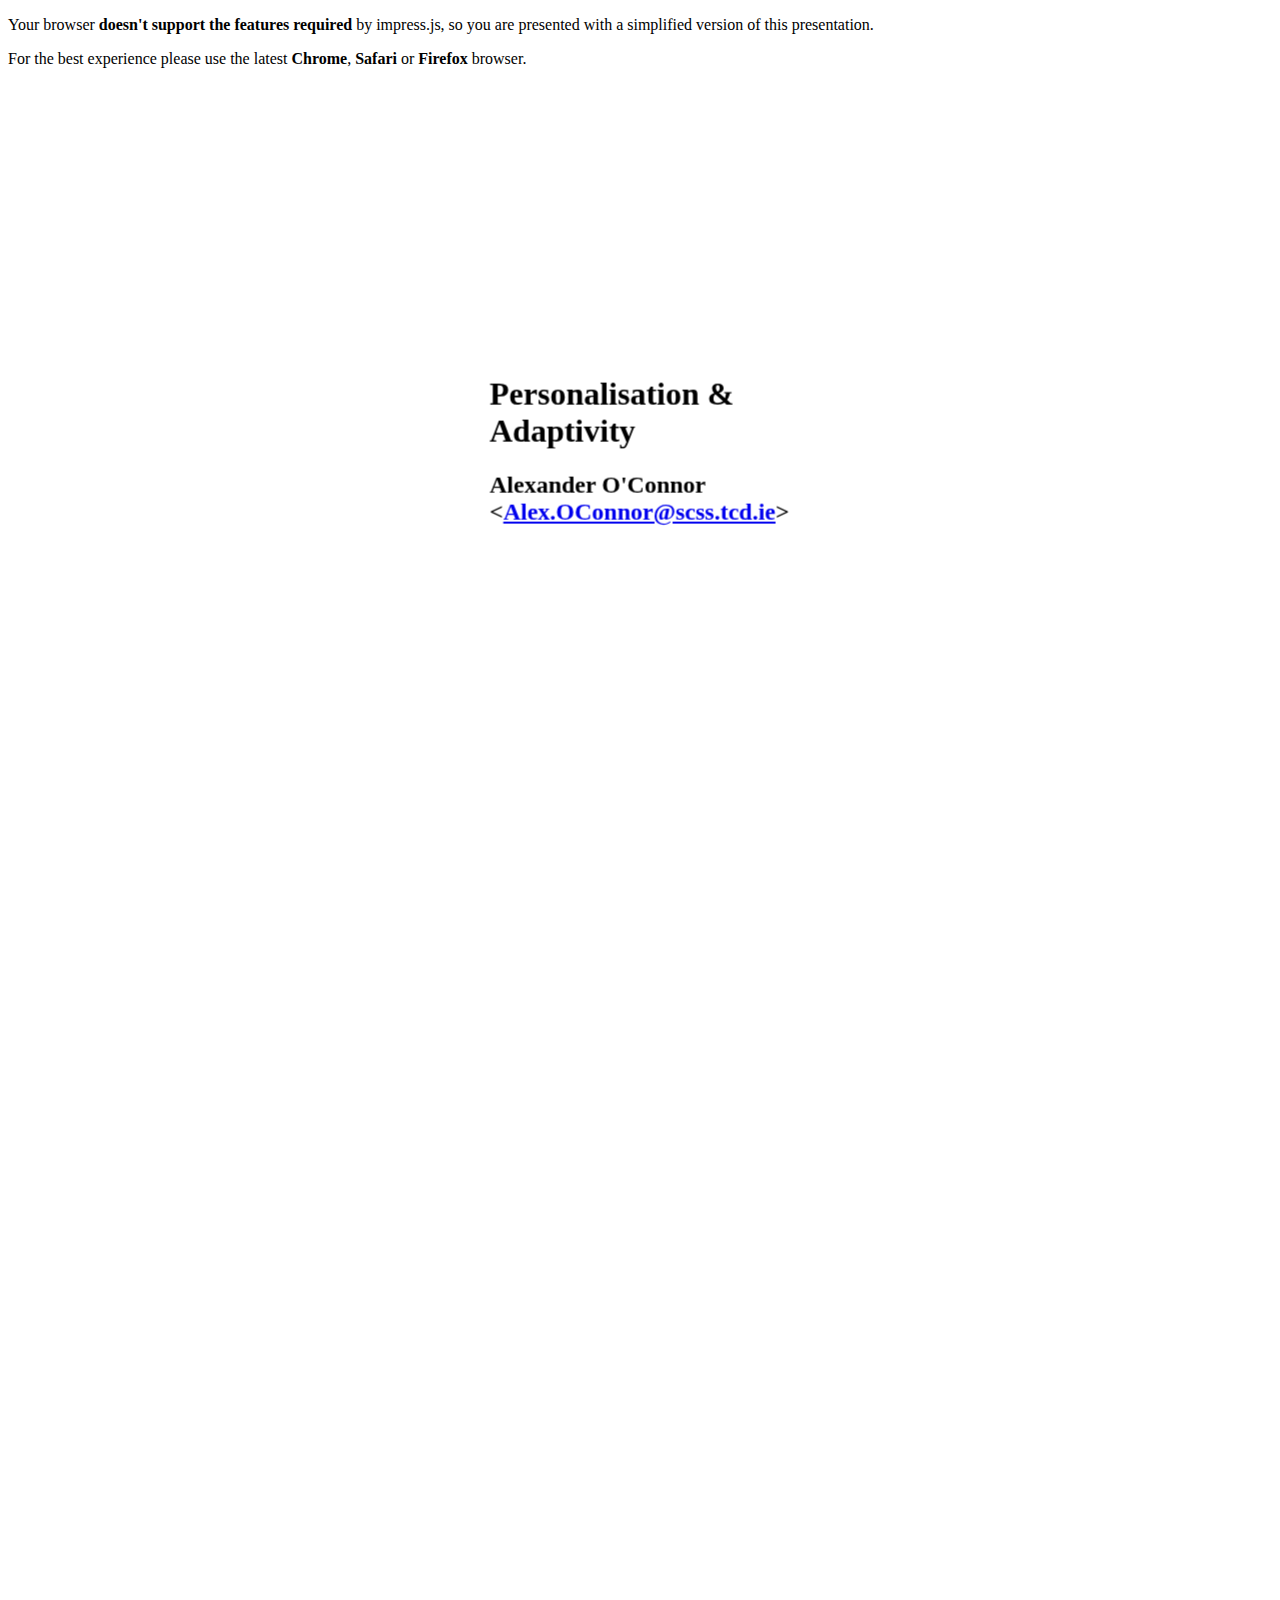
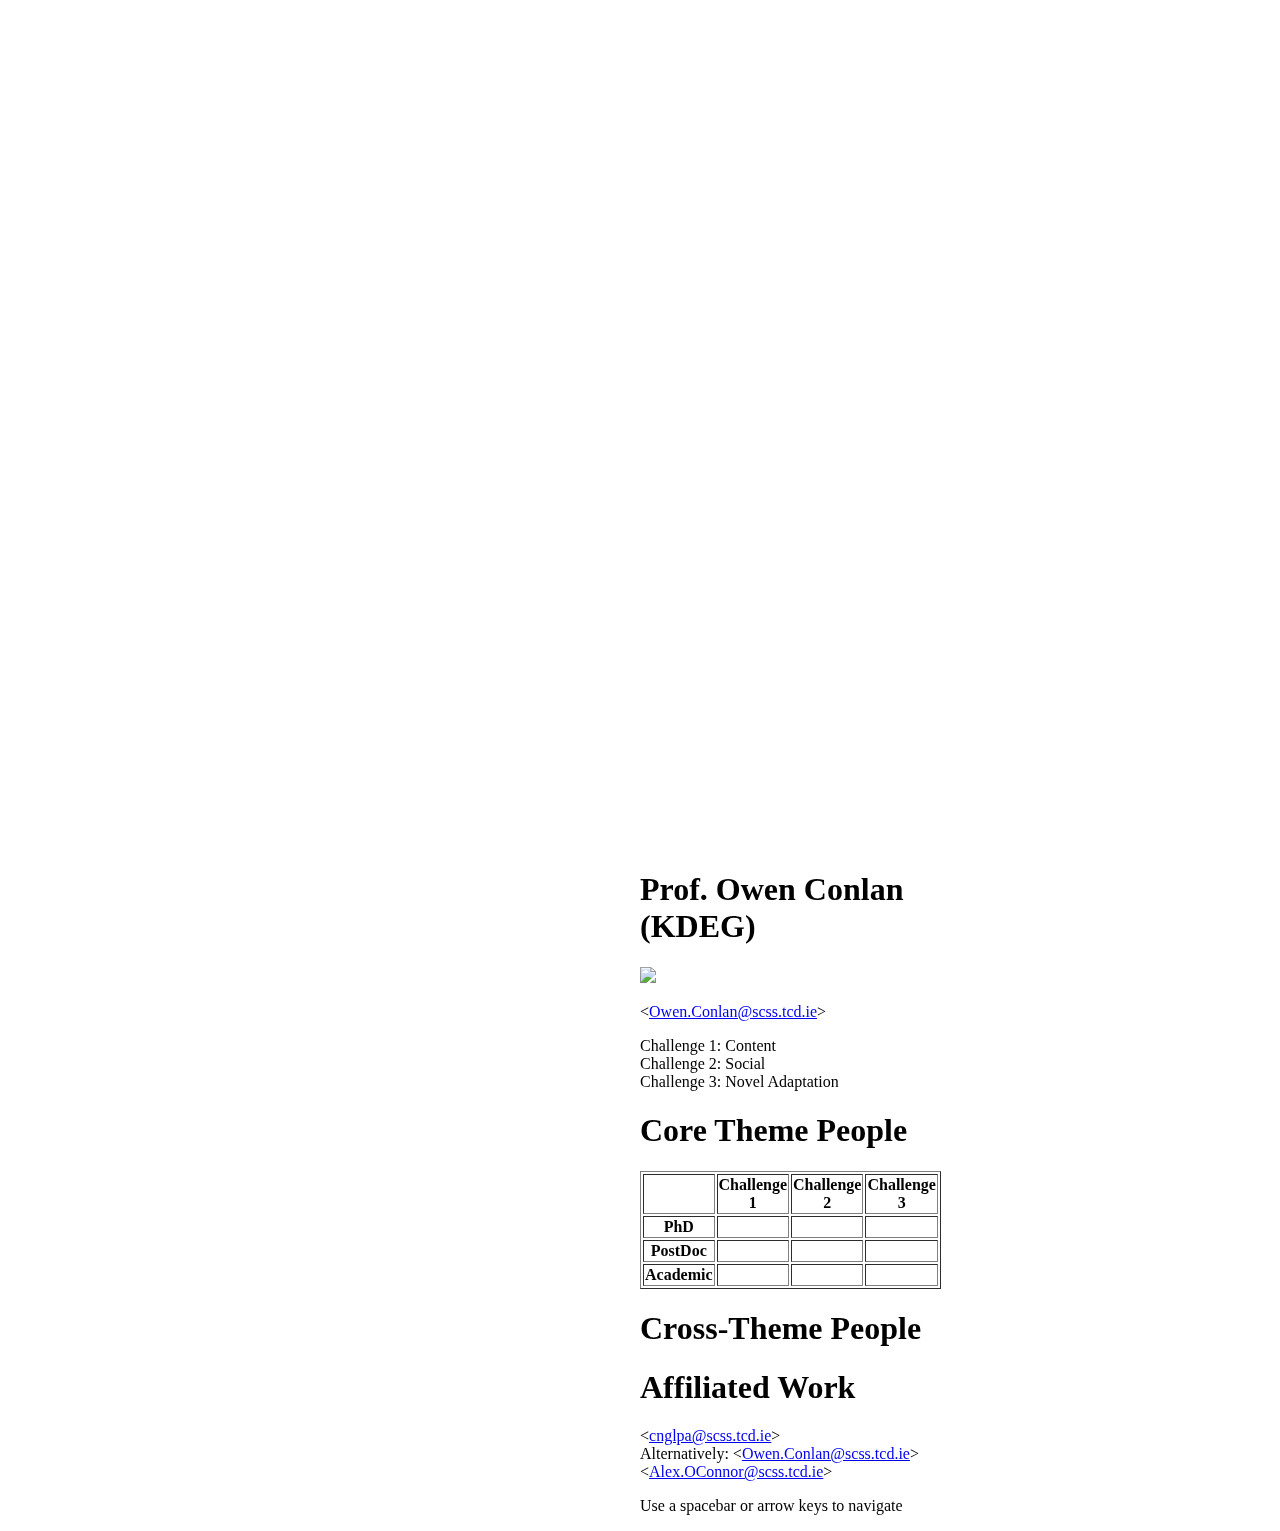
==== index.html @ 7bb05cf9 "initial commit, slides idd but not laid out. only ten mins to speak" ====
<!doctype html>

<html lang="en">
<head>
    <meta charset="utf-8" />
    <meta name="viewport" content="width=1024" />
    <meta name="apple-mobile-web-app-capable" content="yes" />
    <title>Personalisation and Adaptivity Theme Introduction | Alexander O'Connor Alex.OConnor@scss.tcd.ie </title>
    
    <meta name="description" content="Provides an overview of the theme, research challenges, personnel, collaborations, research questions and technologies
" />
    <meta name="author" content="Alexander O'Connor" />

    <link href="http://fonts.googleapis.com/css?family=Open+Sans:regular,semibold,italic,italicsemibold|PT+Sans:400,700,400italic,700italic|PT+Serif:400,700,400italic,700italic" rel="stylesheet" />

    <!--
        
        Impress.js doesn't depend on any external stylesheet. Script adds all styles it needs for
        presentation to work.
	<link href="css/impress-demo.css" rel="stylesheet" /> -->
    
    <link rel="shortcut icon" href="favicon.png" />
    <link rel="apple-touch-icon" href="apple-touch-icon.png" />
</head>

<!--
    
    Body element is used by impress.js to set some useful class names, that will allow you to detect
    the support and state of the presentation in CSS or other scripts.
    
    First very useful class name is `impress-not-supported`. This class means, that browser doesn't
    support features required by impress.js, so you should apply some fallback styles in your CSS.
    It's not necessary to add it manually on this element. If the script detects that browser is not
    good enough it will add this class, but keeping it in HTML means that users without JavaScript
    will also get fallback styles.
    
    When impress.js script detects that browser supports all required features, this class name will
    be removed.
    
    The class name on body element also depends on currently active presentation step. More details about
    it can be found later, when `hint` element is being described.
    
-->
<body class="impress-not-supported">

<!--
    For example this fallback message is only visible when there is `impress-not-supported` class on body.
-->
<div class="fallback-message">
    <p>Your browser <b>doesn't support the features required</b> by impress.js, so you are presented with a simplified version of this presentation.</p>
    <p>For the best experience please use the latest <b>Chrome</b>, <b>Safari</b> or <b>Firefox</b> browser.</p>
</div>

<!--
    
    Now that's the core element used by impress.js.
    
    That's the wrapper for your presentation steps. In this element all the impress.js magic happens.
    It doesn't have to be a `<div>`. Only `id` is important here as that's how the script find it.
    
    You probably won't need it now, but there are some configuration options that can be set on this element.
    
    To change the duration of the transition between slides use `data-transition-duration="2000"` giving it
    a number of ms. It defaults to 1000 (1s).
    
    You can also control the perspective with `data-perspective="500"` giving it a number of pixels.
    It defaults to 1000. You can set it to 0 if you don't want any 3D effects.
    If you are willing to change this value make sure you understand how CSS perspective works:
    https://developer.mozilla.org/en/CSS/perspective
    
    But as I said, you won't need it for now, so don't worry - there are some simple but interesing things
    right around the corner of this tag ;)
    
-->
<div id="impress">

    <!--
        
        Here is where interesting thing start to happen.
        
        Each step of the presentation should be an element inside the `#impress` with a class name
        of `step`. These step elements are positioned, rotated and scaled by impress.js, and
        the 'camera' shows them on each step of the presentation.
        
        Positioning information is passed through data attributes.
        
        In the example below we only specify x and y position of the step element with `data-x="-1000"`
        and `data-y="-1500` attributes. This means that **the center** of the element (yes, the center)
        will be positioned in point x = -1000px and y = -1500px of the presentation 'canvas'.
        
        It will not be rotated or scaled.
        
    -->
    <div id="title" class="step slide" data-x="0" data-y="-2000">
    	<h1>Personalisation &amp; Adaptivity</h1>
		<h2>Alexander O'Connor &lt;<a href="mailto:Alex.OConnor@scss.tcd.ie">Alex.OConnor@scss.tcd.ie</a>&gt;</h2>
    </div>
	<!--Background -->
	<div id="background" class="step slide" data-x="0" data-y="-2000" data-z="0" data-rotate-x="90">
		<h1>Background: <em>What's this all about?</em></h1>
	</div>
	<div id="backgroundPersonalisationHat" class="step slide" data-x="0" data-y="-2000" data-z="-1000" data-rotate-x="90">
		<img src="images/babyhat.jpg" width="1000"/>
	</div>
		<div id="backgroundPersonalisation" class="step slide" data-x="0" data-y="-2000" data-z="-2000" data-rotate-x="90">
			<h3>Personalisation:</h3>
			<p><em>Change the user experience to fit the person.</em></p>
	</div>
	<div id="backgroundAdaptivityPic" class="step slide" data-x="0" data-y="-2000" data-z="-3000" data-rotate-x="90">
		<h1>Adaptivity</h1><p><em></em></p>
	</div>
	<div id="backgroundAdaptivity" class="step slide" data-x="0" data-y="-2000" data-z="-3000" data-rotate-x="90">
		<h1></h1><p><em></em></p>
	</div>
	<!-- Theme Overview -->
	<div id="themeLeader" >
		<h1>Prof. Owen Conlan (KDEG)</h1>
		<img src="images/owen.jpg" />
		<p>&lt;<a href="mailto:Owen.Conlan@scss.tcd.ie">Owen.Conlan@scss.tcd.ie</a>&gt;</p>
	</div>
	<div id="Challenges">
		<div>Challenge 1: Content</div>
		<div>Challenge 2: Social</div>
		<div>Challenge 3: Novel Adaptation</div>
	</div>
	<div id="resources">
		<h1>Core Theme People</h1>
		<table border="1">
			<tr><th>&nbsp;</th><th>Challenge 1</th><th>Challenge 2</th><th>Challenge 3</th></tr>
			<tr><th>PhD</th><td></td><td></td><td></td></tr>
			<tr><th>PostDoc</th><td></td><td></td><td></td></tr>
			<tr><th>Academic</th><td></td><td></td><td></td></tr>
		</table>
	</div>
	<div id="resourcesCross">
		<h1>Cross-Theme People</h1>
	</div>
	<div id="resourcesAffiliate">
		<h1>Affiliated Work</h1>
	</div>
	<div id="ChallengeOne">
	</div>
	<div id="ChallengeTwo">
	</div>
	<div id="ChallengeThree">
	</div>
	<div id="CollaborateWithUs">
	</div>
	<div id="MeetingMail">
		<p>&lt;<a href="mailto:cnglpa@scss.tcd.ie">cnglpa@scss.tcd.ie</a>&gt;<br />
		Alternatively:
			&lt;<a href="mailto:Owen.Conlan@scss.tcd.ie">Owen.Conlan@scss.tcd.ie</a>&gt;
			&lt;<a href="mailto:Alex.OConnor@scss.tcd.ie">Alex.OConnor@scss.tcd.ie</a>&gt;
	</div>
<!--
    
    Hint is not related to impress.js in any way.
    
    But it can show you how to use impress.js features in creative way.
    
    When the presentation step is shown (selected) its element gets the class of "active" and the body element
    gets the class based on active step id `impress-on-ID` (where ID is the step's id)... It may not be
    so clear because of all these "ids" in previous sentence, so for example when the first step (the one with
    the id of `bored`) is active, body element gets a class of `impress-on-bored`.
    
    This class is used by this hint below. Check CSS file to see how it's shown with delayed CSS animation when
    the first step of presentation is visible for a couple of seconds.
    
    ...
    
    And when it comes to this piece of JavaScript below ... kids, don't do this at home ;)
    It's just a quick and dirty workaround to get different hint text for touch devices.
    In a real world it should be at least placed in separate JS file ... and the touch content should be
    probably just hidden somewhere in HTML - not hard-coded in the script.
    
    Just sayin' ;)
    
-->
<div class="hint">
    <p>Use a spacebar or arrow keys to navigate</p>
</div>
<script>
if ("ontouchstart" in document.documentElement) { 
    document.querySelector(".hint").innerHTML = "<p>Tap on the left or right to navigate</p>";
}
</script>

<!--
    
    Last, but not least.
    
    To make all described above really work, you need to include impress.js in the page.
    I strongly encourage to minify it first.
    
    In here I just include full source of the script to make it more readable.
    
    You also need to call a `impress().init()` function to initialize impress.js presentation.
    And you should do it in the end of your document. Not only because it's a good practice, but also
    because it should be done when the whole document is ready.
    Of course you can wrap it in any kind of "DOM ready" event, but I was too lazy to do so ;)
    
-->
<script src="js/impress.js"></script>
<script>impress().init();</script>

<!--
    
    The `impress()` function also gives you access to the API that controls the presentation.
    
    Just store the result of the call:
    
        var api = impress();
    
    and you will get three functions you can call:
    
        `api.init()` - initializes the presentation,
        `api.next()` - moves to next step of the presentation,
        `api.prev()` - moves to previous step of the presentation,
        `api.goto( idx | id | element, [duration] )` - moves the presentation to the step given by its index number
                id or the DOM element; second parameter can be used to define duration of the transition in ms,
                but it's optional - if not provided default transition duration for the presentation will be used.
    
    You can also simply call `impress()` again to get the API, so `impress().next()` is also allowed.
    Don't worry, it wont initialize the presentation again.
    
    For some example uses of this API check the last part of the source of impress.js where the API
    is used in event handlers.
    
-->

</body>
</html>
---- css/impress-demo.css ----
/*
    So you like the style of impress.js demo?
    Or maybe you are just curious how it was done?

    You couldn't find a better place to find out!

    Welcome to the stylesheet impress.js demo presentation.

    Please remember that it is not meant to be a part of impress.js and is
    not required by impress.js.
    I expect that anyone creating a presentation for impress.js would create
    their own set of styles.

    But feel free to read through it and learn how to get the most of what
    impress.js provides.

    And let me be your guide.

    Shall we begin?
*/


/*
    We start with a good ol' reset.
    That's the one by Eric Meyer http://meyerweb.com/eric/tools/css/reset/

    You can probably argue if it is needed here, or not, but for sure it
    doesn't do any harm and gives us a fresh start.
*/

html, body, div, span, applet, object, iframe,
h1, h2, h3, h4, h5, h6, p, blockquote, pre,
a, abbr, acronym, address, big, cite, code,
del, dfn, em, img, ins, kbd, q, s, samp,
small, strike, strong, sub, sup, tt, var,
b, u, i, center,
dl, dt, dd, ol, ul, li,
fieldset, form, label, legend,
table, caption, tbody, tfoot, thead, tr, th, td,
article, aside, canvas, details, embed,
figure, figcaption, footer, header, hgroup,
menu, nav, output, ruby, section, summary,
time, mark, audio, video {
    margin: 0;
    padding: 0;
    border: 0;
    font-size: 100%;
    font: inherit;
    vertical-align: baseline;
}

/* HTML5 display-role reset for older browsers */
article, aside, details, figcaption, figure,
footer, header, hgroup, menu, nav, section {
    display: block;
}
body {
    line-height: 1;
}
ol, ul {
    list-style: none;
}
blockquote, q {
    quotes: none;
}
blockquote:before, blockquote:after,
q:before, q:after {
    content: '';
    content: none;
}

table {
    border-collapse: collapse;
    border-spacing: 0;
}

/*
    Now here is when interesting things start to appear.

    We set up <body> styles with default font and nice gradient in the background.
    And yes, there is a lot of repetition there because of -prefixes but we don't
    want to leave anybody behind.
*/
body {
    font-family: 'PT Sans', sans-serif;
    min-height: 740px;

    background: rgb(215, 215, 215);
    background: -webkit-gradient(radial, 50% 50%, 0, 50% 50%, 500, from(rgb(240, 240, 240)), to(rgb(190, 190, 190)));
    background: -webkit-radial-gradient(rgb(240, 240, 240), rgb(190, 190, 190));
    background:    -moz-radial-gradient(rgb(240, 240, 240), rgb(190, 190, 190));
    background:     -ms-radial-gradient(rgb(240, 240, 240), rgb(190, 190, 190));
    background:      -o-radial-gradient(rgb(240, 240, 240), rgb(190, 190, 190));
    background:         radial-gradient(rgb(240, 240, 240), rgb(190, 190, 190));
}

/*
    Now let's bring some text styles back ...
*/
b, strong { font-weight: bold }
i, em { font-style: italic }

/*
    ... and give links a nice look.
*/
a {
    color: inherit;
    text-decoration: none;
    padding: 0 0.1em;
    background: rgba(255,255,255,0.5);
    text-shadow: -1px -1px 2px rgba(100,100,100,0.9);
    border-radius: 0.2em;

    -webkit-transition: 0.5s;
    -moz-transition:    0.5s;
    -ms-transition:     0.5s;
    -o-transition:      0.5s;
    transition:         0.5s;
}

a:hover,
a:focus {
    background: rgba(255,255,255,1);
    text-shadow: -1px -1px 2px rgba(100,100,100,0.5);
}

/*
    Because the main point behind the impress.js demo is to demo impress.js
    we display a fallback message for users with browsers that don't support
    all the features required by it.

    All of the content will be still fully accessible for them, but I want
    them to know that they are missing something - that's what the demo is
    about, isn't it?

    And then we hide the message, when support is detected in the browser.
*/

.fallback-message {
    font-family: sans-serif;
    line-height: 1.3;

    width: 780px;
    padding: 10px 10px 0;
    margin: 20px auto;

    border: 1px solid #E4C652;
    border-radius: 10px;
    background: #EEDC94;
}

.fallback-message p {
    margin-bottom: 10px;
}

.impress-supported .fallback-message {
    display: none;
}

/*
    Now let's style the presentation steps.

    We start with basics to make sure it displays correctly in everywhere ...
*/

.step {
    position: relative;
    width: 900px;
    padding: 40px;
    margin: 20px auto;

    -webkit-box-sizing: border-box;
    -moz-box-sizing:    border-box;
    -ms-box-sizing:     border-box;
    -o-box-sizing:      border-box;
    box-sizing:         border-box;

    font-family: 'PT Serif', georgia, serif;
    font-size: 48px;
    line-height: 1.5;
}

/*
    ... and we enhance the styles for impress.js.

    Basically we remove the margin and make inactive steps a little bit transparent.
*/
.impress-enabled .step {
    margin: 0;
    opacity: 0.3;

    -webkit-transition: opacity 1s;
    -moz-transition:    opacity 1s;
    -ms-transition:     opacity 1s;
    -o-transition:      opacity 1s;
    transition:         opacity 1s;
}

.impress-enabled .step.active { opacity: 1 }

/*
    These 'slide' step styles were heavily inspired by HTML5 Slides:
    http://html5slides.googlecode.com/svn/trunk/styles.css

    ;)

    They cover everything what you see on first three steps of the demo.
*/
.slide {
    display: block;

    width: 900px;
    height: 700px;
    padding: 40px 60px;

    background-color: white;
    border: 1px solid rgba(0, 0, 0, .3);
    border-radius: 10px;
    box-shadow: 0 2px 6px rgba(0, 0, 0, .1);

    color: rgb(102, 102, 102);
    text-shadow: 0 2px 2px rgba(0, 0, 0, .1);

    font-family: 'Open Sans', Arial, sans-serif;
    font-size: 30px;
    line-height: 36px;
    letter-spacing: -1px;
}

.slide q {
    display: block;
    font-size: 50px;
    line-height: 72px;

    margin-top: 100px;
}

.slide q strong {
    white-space: nowrap;
}

/*
    And now we start to style each step separately.

    I agree that this may be not the most efficient, object-oriented and
    scalable way of styling, but most of steps have quite a custom look
    and typography tricks here and there, so they had to be styled separately.

    First is the title step with a big <h1> (no room for padding) and some
    3D positioning along Z axis.
*/

#title {
    padding: 0;
}

#title .try {
    font-size: 64px;
    position: absolute;
    top: -0.5em;
    left: 1.5em;

    -webkit-transform: translateZ(20px);
    -moz-transform:    translateZ(20px);
    -ms-transform:     translateZ(20px);
    -o-transform:      translateZ(20px);
    transform:         translateZ(20px);
}

#title h1 {
    font-size: 190px;

    -webkit-transform: translateZ(50px);
    -moz-transform:    translateZ(50px);
    -ms-transform:     translateZ(50px);
    -o-transform:      translateZ(50px);
    transform:         translateZ(50px);
}

#title .footnote {
    font-size: 32px;
}

/*
    Second step is nothing special, just a text with a link, so it doesn't need
    any special styling.

    Let's move to 'big thoughts' with centered text and custom font sizes.
*/
#big {
    width: 600px;
    text-align: center;
    font-size: 60px;
    line-height: 1;
}

#big b {
    display: block;
    font-size: 250px;
    line-height: 250px;
}

#big .thoughts {
    font-size: 90px;
    line-height: 150px;
}

/*
    'Tiny ideas' just need some tiny styling.
*/
#tiny {
    width: 500px;
    text-align: center;
}

/*
    This step has some animated text ...
*/
#ing { width: 500px }

/*
    ... so we define display to `inline-block` to enable transforms and
    transition duration to 0.5s ...
*/
#ing b {
    display: inline-block;
    -webkit-transition: 0.5s;
    -moz-transition:    0.5s;
    -ms-transition:     0.5s;
    -o-transition:      0.5s;
    transition:         0.5s;
}

/*
    ... and we want 'positioning` word to move up a bit when the step gets
    `present` class ...
*/
#ing.present .positioning {
    -webkit-transform: translateY(-10px);
    -moz-transform:    translateY(-10px);
    -ms-transform:     translateY(-10px);
    -o-transform:      translateY(-10px);
    transform:         translateY(-10px);
}

/*
    ... 'rotating' to rotate a quarter of a second later ...
*/
#ing.present .rotating {
    -webkit-transform: rotate(-10deg);
    -moz-transform:    rotate(-10deg);
    -ms-transform:     rotate(-10deg);
    -o-transform:      rotate(-10deg);
    transform:         rotate(-10deg);

    -webkit-transition-delay: 0.25s;
    -moz-transition-delay:    0.25s;
    -ms-transition-delay:     0.25s;
    -o-transition-delay:      0.25s;
    transition-delay:         0.25s;
}

/*
    ... and 'scaling' to scale down after another quarter of a second.
*/
#ing.present .scaling {
    -webkit-transform: scale(0.7);
    -moz-transform:    scale(0.7);
    -ms-transform:     scale(0.7);
    -o-transform:      scale(0.7);
    transform:         scale(0.7);

    -webkit-transition-delay: 0.5s;
    -moz-transition-delay:    0.5s;
    -ms-transition-delay:     0.5s;
    -o-transition-delay:      0.5s;
    transition-delay:         0.5s;
}

/*
    The 'imagination' step is again some boring font-sizing.
*/

#imagination {
    width: 600px;
}

#imagination .imagination {
    font-size: 78px;
}

/*
    There is nothing really special about 'use the source, Luke' step, too,
    except maybe of the Yoda background.

    As you can see below I've 'hard-coded' it in data URL.
    That's not the best way to serve images, but because that's just this one
    I decided it will be OK to have it this way.

    Just make sure you don't blindly copy this approach.
*/
#source {
    width: 700px;
    padding-bottom: 300px;

    /* Yoda Icon :: Pixel Art from Star Wars http://www.pixeljoint.com/pixelart/1423.htm */
    background-image: url([data-uri]);
    background-position: bottom right;
    background-repeat: no-repeat;
}

#source q {
    font-size: 60px;
}

/*
    And the "it's in 3D" step again brings some 3D typography - just for fun.

    Because we want to position <span> elements in 3D we set transform-style to
    `preserve-3d` on the paragraph.
    It is not needed by webkit browsers, but it is in Firefox. It's hard to say
    which behaviour is correct as 3D transforms spec is not very clear about it.
*/
#its-in-3d p {
    -webkit-transform-style: preserve-3d;
    -moz-transform-style:    preserve-3d; /* Y U need this Firefox?! */
    -ms-transform-style:     preserve-3d;
    -o-transform-style:      preserve-3d;
    transform-style:         preserve-3d;
}

/*
    Below we position each word separately along Z axis and we want it to transition
    to default position in 0.5s when the step gets `present` class.

    Quite a simple idea, but lot's of styles and prefixes.
*/
#its-in-3d span,
#its-in-3d b {
    display: inline-block;
    -webkit-transform: translateZ(40px);
    -moz-transform:    translateZ(40px);
    -ms-transform:     translateZ(40px);
    -o-transform:      translateZ(40px);
     transform:        translateZ(40px);

    -webkit-transition: 0.5s;
    -moz-transition:    0.5s;
    -ms-transition:     0.5s;
    -o-transition:      0.5s;
    transition:         0.5s;
}

#its-in-3d .have {
    -webkit-transform: translateZ(-40px);
    -moz-transform:    translateZ(-40px);
    -ms-transform:     translateZ(-40px);
    -o-transform:      translateZ(-40px);
    transform:         translateZ(-40px);
}

#its-in-3d .you {
    -webkit-transform: translateZ(20px);
    -moz-transform:    translateZ(20px);
    -ms-transform:     translateZ(20px);
    -o-transform:      translateZ(20px);
    transform:         translateZ(20px);
}

#its-in-3d .noticed {
    -webkit-transform: translateZ(-40px);
    -moz-transform:    translateZ(-40px);
    -ms-transform:     translateZ(-40px);
    -o-transform:      translateZ(-40px);
    transform:         translateZ(-40px);
}

#its-in-3d .its {
    -webkit-transform: translateZ(60px);
    -moz-transform:    translateZ(60px);
    -ms-transform:     translateZ(60px);
    -o-transform:      translateZ(60px);
    transform:         translateZ(60px);
}

#its-in-3d .in {
    -webkit-transform: translateZ(-10px);
    -moz-transform:    translateZ(-10px);
    -ms-transform:     translateZ(-10px);
    -o-transform:      translateZ(-10px);
    transform:         translateZ(-10px);
}

#its-in-3d .footnote {
    font-size: 32px;

    -webkit-transform: translateZ(-10px);
    -moz-transform:    translateZ(-10px);
    -ms-transform:     translateZ(-10px);
    -o-transform:      translateZ(-10px);
    transform:         translateZ(-10px);
}

#its-in-3d.present span,
#its-in-3d.present b {
    -webkit-transform: translateZ(0px);
    -moz-transform:    translateZ(0px);
    -ms-transform:     translateZ(0px);
    -o-transform:      translateZ(0px);
    transform:         translateZ(0px);
}

/*
    The last step is an overview.
    There is no content in it, so we make sure it's not visible because we want
    to be able to click on other steps.

*/
#overview { display: none }

/*
    We also make other steps visible and give them a pointer cursor using the
    `impress-on-` class.
*/
.impress-on-overview .step {
    opacity: 1;
    cursor: pointer;
}


/*
    Now, when we have all the steps styled let's give users a hint how to navigate
    around the presentation.

    The best way to do this would be to use JavaScript, show a delayed hint for a
    first time users, then hide it and store a status in cookie or localStorage...

    But I wanted to have some CSS fun and avoid additional scripting...

    Let me explain it first, so maybe the transition magic will be more readable
    when you read the code.

    First of all I wanted the hint to appear only when user is idle for a while.
    You can't detect the 'idle' state in CSS, but I delayed a appearing of the
    hint by 5s using transition-delay.

    You also can't detect in CSS if the user is a first-time visitor, so I had to
    make an assumption that I'll only show the hint on the first step. And when
    the step is changed hide the hint, because I can assume that user already
    knows how to navigate.

    To summarize it - hint is shown when the user is on the first step for longer
    than 5 seconds.

    The other problem I had was caused by the fact that I wanted the hint to fade
    in and out. It can be easily achieved by transitioning the opacity property.
    But that also meant that the hint was always on the screen, even if totally
    transparent. It covered part of the screen and you couldn't correctly clicked
    through it.
    Unfortunately you cannot transition between display `block` and `none` in pure
    CSS, so I needed a way to not only fade out the hint but also move it out of
    the screen.

    I solved this problem by positioning the hint below the bottom of the screen
    with CSS transform and moving it up to show it. But I also didn't want this move
    to be visible. I wanted the hint only to fade in and out visually, so I delayed
    the fade in transition, so it starts when the hint is already in its correct
    position on the screen.

    I know, it sounds complicated ... maybe it would be easier with the code?
*/

.hint {
    /*
        We hide the hint until presentation is started and from browsers not supporting
        impress.js, as they will have a linear scrollable view ...
    */
    display: none;

    /*
        ... and give it some fixed position and nice styles.
    */
    position: fixed;
    left: 0;
    right: 0;
    bottom: 200px;

    background: rgba(0,0,0,0.5);
    color: #EEE;
    text-align: center;

    font-size: 50px;
    padding: 20px;

    z-index: 100;

    /*
        By default we don't want the hint to be visible, so we make it transparent ...
    */
    opacity: 0;

    /*
        ... and position it below the bottom of the screen (relative to it's fixed position)
    */
    -webkit-transform: translateY(400px);
    -moz-transform:    translateY(400px);
    -ms-transform:     translateY(400px);
    -o-transform:      translateY(400px);
    transform:         translateY(400px);

    /*
        Now let's imagine that the hint is visible and we want to fade it out and move out
        of the screen.

        So we define the transition on the opacity property with 1s duration and another
        transition on transform property delayed by 1s so it will happen after the fade out
        on opacity finished.

        This way user will not see the hint moving down.
    */
    -webkit-transition: opacity 1s, -webkit-transform 0.5s 1s;
    -moz-transition:    opacity 1s,    -moz-transform 0.5s 1s;
    -ms-transition:     opacity 1s,     -ms-transform 0.5s 1s;
    -o-transition:      opacity 1s,      -o-transform 0.5s 1s;
    transition:         opacity 1s,         transform 0.5s 1s;
}

/*
    Now we 'enable' the hint when presentation is initialized ...
*/
.impress-enabled .hint { display: block }

/*
    ... and we will show it when the first step (with id 'bored') is active.
*/
.impress-on-bored .hint {
    /*
        We remove the transparency and position the hint in its default fixed
        position.
    */
    opacity: 1;

    -webkit-transform: translateY(0px);
    -moz-transform:    translateY(0px);
    -ms-transform:     translateY(0px);
    -o-transform:      translateY(0px);
    transform:         translateY(0px);

    /*
        Now for fade in transition we have the oposite situation from the one
        above.

        First after 4.5s delay we animate the transform property to move the hint
        into its correct position and after that we fade it in with opacity
        transition.
    */
    -webkit-transition: opacity 1s 5s, -webkit-transform 0.5s 4.5s;
    -moz-transition:    opacity 1s 5s,    -moz-transform 0.5s 4.5s;
    -ms-transition:     opacity 1s 5s,     -ms-transform 0.5s 4.5s;
    -o-transition:      opacity 1s 5s,      -o-transform 0.5s 4.5s;
    transition:         opacity 1s 5s,         transform 0.5s 4.5s;
}

/*
    And as the last thing there is a workaround for quite strange bug.
    It happens a lot in Chrome. I don't remember if I've seen it in Firefox.

    Sometimes the element positioned in 3D (especially when it's moved back
    along Z axis) is not clickable, because it falls 'behind' the <body>
    element.

    To prevent this, I decided to make <body> non clickable by setting
    pointer-events property to `none` value.
    Value if this property is inherited, so to make everything else clickable
    I bring it back on the #impress element.

    If you want to know more about `pointer-events` here are some docs:
    https://developer.mozilla.org/en/CSS/pointer-events

    There is one very important thing to notice about this workaround - it makes
    everything 'unclickable' except what's in #impress element.

    So use it wisely ... or don't use at all.
*/
.impress-enabled          { pointer-events: none }
.impress-enabled #impress { pointer-events: auto }

/*
    There is one funny thing I just realized.

    Thanks to this workaround above everything except #impress element is invisible
    for click events. That means that the hint element is also not clickable.
    So basically all of this transforms and delayed transitions trickery was probably
    not needed at all...

    But it was fun to learn about it, wasn't it?
*/

/*
    That's all I have for you in this file.
    Thanks for reading. I hope you enjoyed it at least as much as I enjoyed writing it
    for you.
*/
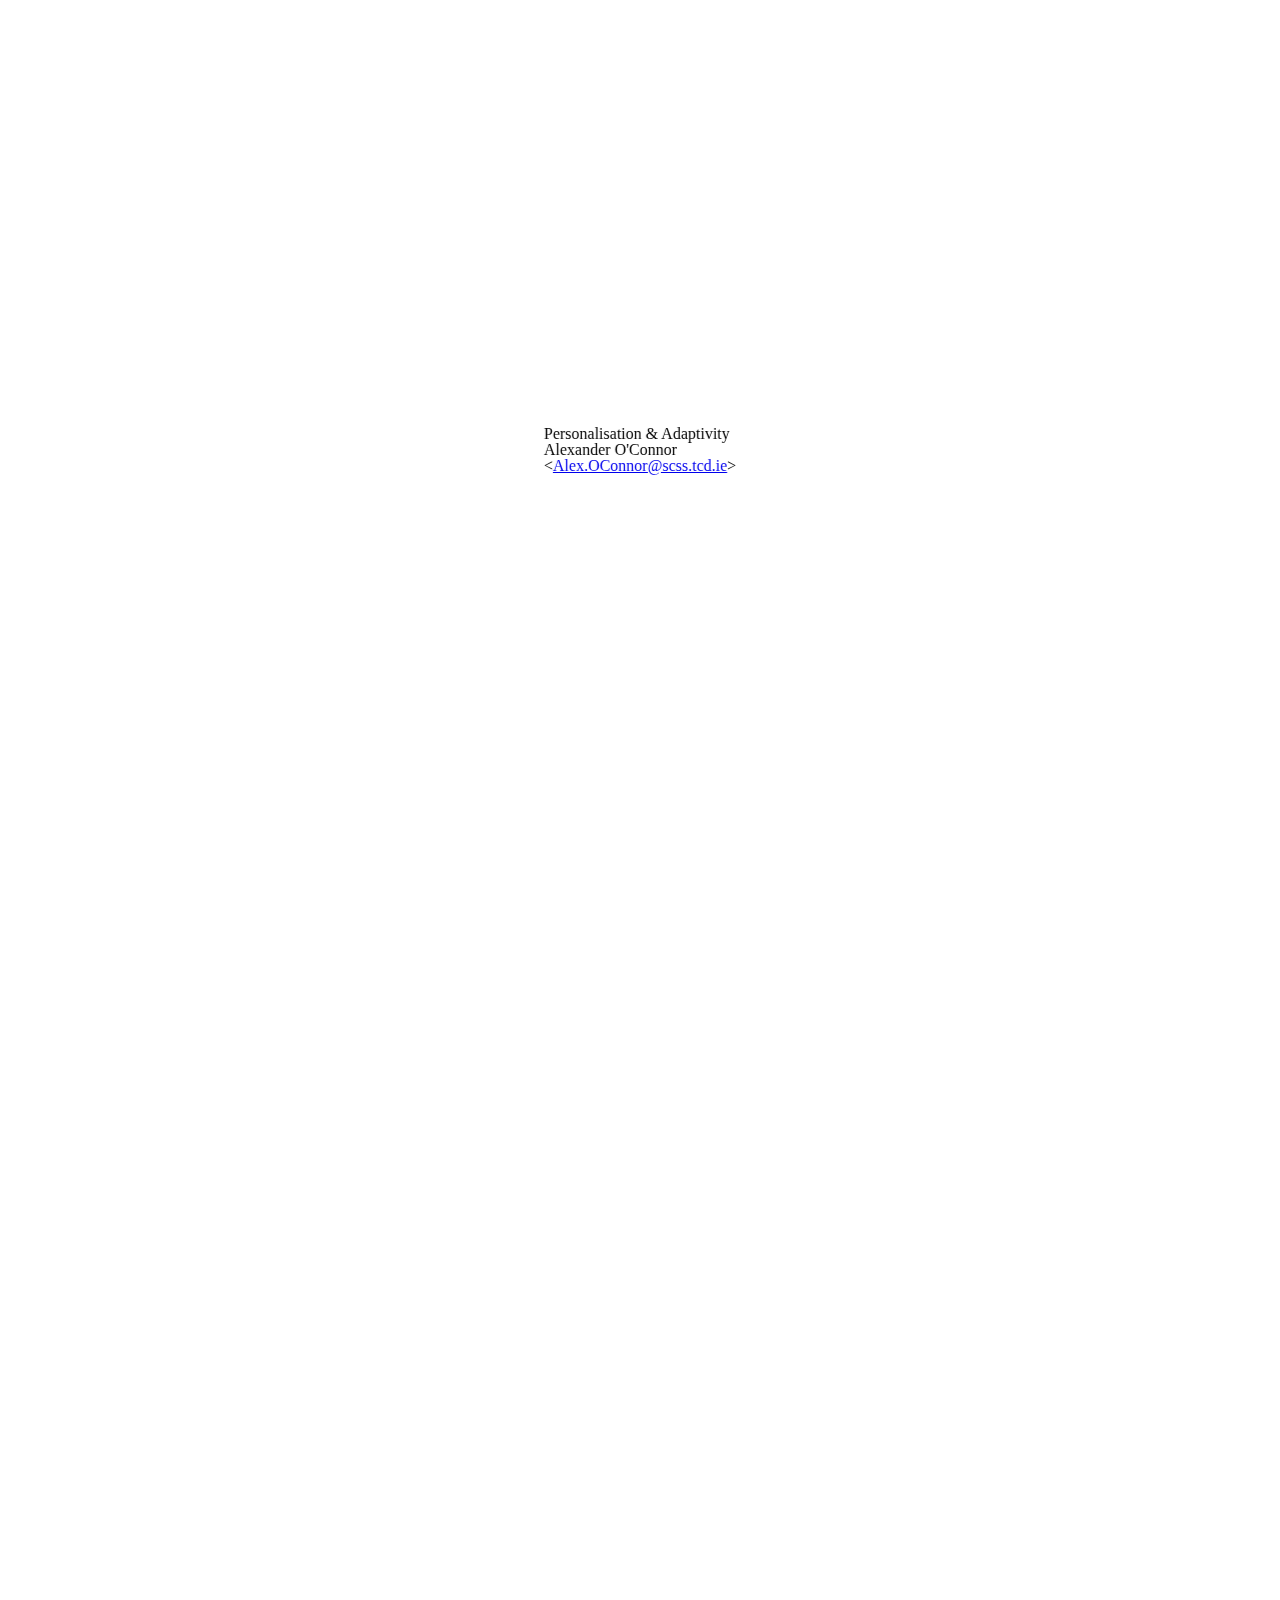
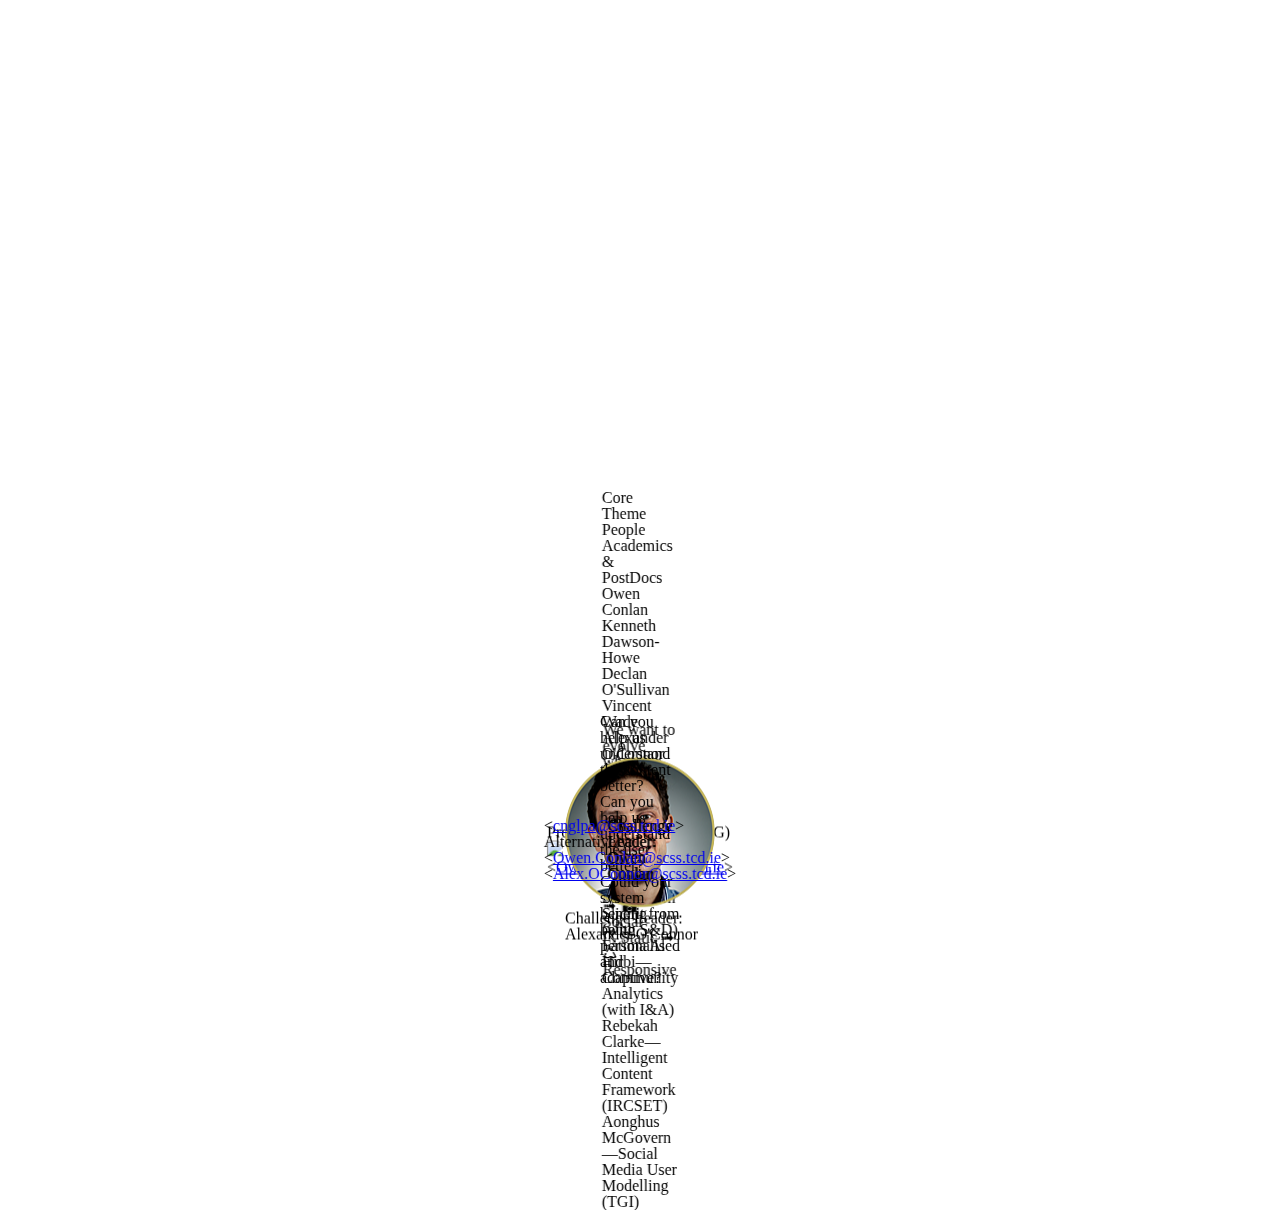
==== commit 8b41d085: "added some images" ====
--- a/index.html
+++ b/index.html
@@ -16,8 +16,8 @@
     <!--
         
         Impress.js doesn't depend on any external stylesheet. Script adds all styles it needs for
-        presentation to work.
-	<link href="css/impress-demo.css" rel="stylesheet" /> -->
+		presentation to work. -->
+	<link href="css/impress-base.css" rel="stylesheet" />
     
     <link rel="shortcut icon" href="favicon.png" />
     <link rel="apple-touch-icon" href="apple-touch-icon.png" />
@@ -100,106 +100,82 @@
 		<h1>Background: <em>What's this all about?</em></h1>
 	</div>
 	<div id="backgroundPersonalisationHat" class="step slide" data-x="0" data-y="-2000" data-z="-1000" data-rotate-x="90">
-		<img src="images/babyhat.jpg" width="1000"/>
+		<img src="images/babyhat.jpg" width="100%"/>
 	</div>
 		<div id="backgroundPersonalisation" class="step slide" data-x="0" data-y="-2000" data-z="-2000" data-rotate-x="90">
 			<h3>Personalisation:</h3>
 			<p><em>Change the user experience to fit the person.</em></p>
 	</div>
 	<div id="backgroundAdaptivityPic" class="step slide" data-x="0" data-y="-2000" data-z="-3000" data-rotate-x="90">
-		<h1>Adaptivity</h1><p><em></em></p>
+		<img src="images/screen.jpg" width="100%" />
 	</div>
 	<div id="backgroundAdaptivity" class="step slide" data-x="0" data-y="-2000" data-z="-3000" data-rotate-x="90">
-		<h1></h1><p><em></em></p>
+		<h1>Adaptivity:</h1><p><em>Apply knowledge to change how an application behaves.</em></p>
+	</div>
+	<div id="overallGoal" class="step slide" >
+		<h1>We want to evolve what, for whom and how we adapt and personalise</h1>
+		<div id="c1evolve">Text ➟ 🎬 Multimedia</div>
+		<div id="c2evolve">👦 Individual ➟ 👪 Social</div>
+		<div id="c3evolve">☈ Static ➟ ♺ Responsive</div>
 	</div>
 	<!-- Theme Overview -->
-	<div id="themeLeader" >
+	<div id="themeLeader" class="step slide" >
 		<h1>Prof. Owen Conlan (KDEG)</h1>
 		<img src="images/owen.jpg" />
 		<p>&lt;<a href="mailto:Owen.Conlan@scss.tcd.ie">Owen.Conlan@scss.tcd.ie</a>&gt;</p>
 	</div>
-	<div id="Challenges">
+	<div id="Challenges" class="step slide">
 		<div>Challenge 1: Content</div>
 		<div>Challenge 2: Social</div>
 		<div>Challenge 3: Novel Adaptation</div>
 	</div>
-	<div id="resources">
+	<div id="resources" class="step slide">
 		<h1>Core Theme People</h1>
-		<table border="1">
-			<tr><th>&nbsp;</th><th>Challenge 1</th><th>Challenge 2</th><th>Challenge 3</th></tr>
-			<tr><th>PhD</th><td></td><td></td><td></td></tr>
-			<tr><th>PostDoc</th><td></td><td></td><td></td></tr>
-			<tr><th>Academic</th><td></td><td></td><td></td></tr>
-		</table>
-	</div>
-	<div id="resourcesCross">
-		<h1>Cross-Theme People</h1>
-	</div>
-	<div id="resourcesAffiliate">
-		<h1>Affiliated Work</h1>
-	</div>
-	<div id="ChallengeOne">
-	</div>
-	<div id="ChallengeTwo">
-	</div>
-	<div id="ChallengeThree">
-	</div>
-	<div id="CollaborateWithUs">
-	</div>
-	<div id="MeetingMail">
+		<div id="resourcesAcademics" width="40%" >
+			<h2>Academics &amp; PostDocs</h2>
+			<ul>
+				<li>Owen Conlan</li>
+				<li>Kenneth Dawson-Howe</li>
+				<li>Declan O'Sullivan</li>
+				<li>Vincent Wade</li>
+				<li>Alexander O'Connor</li>
+				<li>Cormac Hampson</li>
+			</ul>
+		</div>
+		<div id="resourcesStudents" width="40%" >
+			<h2>Students</h2>
+			<ul>
+				<li>James Coll&mdash;Micro Adaptation</li>
+				<li>Mostafa Bayoumi&mdash;Semantic Slicing (with S&amp;D)</li>
+				<li>Fatima Al Hirbi&mdash;Community Analytics (with I&amp;A)</li>
+				<li>Rebekah Clarke&mdash;Intelligent Content Framework (IRCSET)</li>
+				<li>Aonghus McGovern&mdash;Social Media User Modelling (TGI)</li>
+			</ul>
+		</div>
+	</div>
+	<div id="ChallengeOne" class="step slide">
+			<img src="images/alex.png">
+			<p>Challenge Leader: Alexander O'Connor</p>
+	</div>
+	<div id="ChallengeTwo" class="step slide">
+		<p>Challenge Leader: Owen Conlan</p>
+	</div>
+	<div id="ChallengeThree" class="step slide">
+		<p>Challenge Leader: Owen Conlan</p>
+	</div>
+	<div id="CollaborateWithUs" class="step slide">
+		<h1>Can you help us understand the content better?</h1>
+		<h1>Can you help us understand the user better?</h1>
+		<h1>Could your system benefit from being personalised and adaptive?</h1>
+	</div>
+	<div id="MeetingMail" class="step slide">
 		<p>&lt;<a href="mailto:cnglpa@scss.tcd.ie">cnglpa@scss.tcd.ie</a>&gt;<br />
 		Alternatively:
 			&lt;<a href="mailto:Owen.Conlan@scss.tcd.ie">Owen.Conlan@scss.tcd.ie</a>&gt;
 			&lt;<a href="mailto:Alex.OConnor@scss.tcd.ie">Alex.OConnor@scss.tcd.ie</a>&gt;
 	</div>
-<!--
-    
-    Hint is not related to impress.js in any way.
-    
-    But it can show you how to use impress.js features in creative way.
-    
-    When the presentation step is shown (selected) its element gets the class of "active" and the body element
-    gets the class based on active step id `impress-on-ID` (where ID is the step's id)... It may not be
-    so clear because of all these "ids" in previous sentence, so for example when the first step (the one with
-    the id of `bored`) is active, body element gets a class of `impress-on-bored`.
-    
-    This class is used by this hint below. Check CSS file to see how it's shown with delayed CSS animation when
-    the first step of presentation is visible for a couple of seconds.
-    
-    ...
-    
-    And when it comes to this piece of JavaScript below ... kids, don't do this at home ;)
-    It's just a quick and dirty workaround to get different hint text for touch devices.
-    In a real world it should be at least placed in separate JS file ... and the touch content should be
-    probably just hidden somewhere in HTML - not hard-coded in the script.
-    
-    Just sayin' ;)
-    
--->
-<div class="hint">
-    <p>Use a spacebar or arrow keys to navigate</p>
 </div>
-<script>
-if ("ontouchstart" in document.documentElement) { 
-    document.querySelector(".hint").innerHTML = "<p>Tap on the left or right to navigate</p>";
-}
-</script>
-
-<!--
-    
-    Last, but not least.
-    
-    To make all described above really work, you need to include impress.js in the page.
-    I strongly encourage to minify it first.
-    
-    In here I just include full source of the script to make it more readable.
-    
-    You also need to call a `impress().init()` function to initialize impress.js presentation.
-    And you should do it in the end of your document. Not only because it's a good practice, but also
-    because it should be done when the whole document is ready.
-    Of course you can wrap it in any kind of "DOM ready" event, but I was too lazy to do so ;)
-    
--->
+
 <script src="js/impress.js"></script>
 <script>impress().init();</script>
 
--- a/css/impress-base.css
+++ b/css/impress-base.css
@@ -0,0 +1,90 @@
+/*
+    We start with a good ol' reset.
+    That's the one by Eric Meyer http://meyerweb.com/eric/tools/css/reset/
+
+    You can probably argue if it is needed here, or not, but for sure it
+    doesn't do any harm and gives us a fresh start.
+*/
+
+html, body, div, span, applet, object, iframe,
+h1, h2, h3, h4, h5, h6, p, blockquote, pre,
+a, abbr, acronym, address, big, cite, code,
+del, dfn, em, img, ins, kbd, q, s, samp,
+small, strike, strong, sub, sup, tt, var,
+b, u, i, center,
+dl, dt, dd, ol, ul, li,
+fieldset, form, label, legend,
+table, caption, tbody, tfoot, thead, tr, th, td,
+article, aside, canvas, details, embed,
+figure, figcaption, footer, header, hgroup,
+menu, nav, output, ruby, section, summary,
+time, mark, audio, video {
+    margin: 0;
+    padding: 0;
+    border: 0;
+    font-size: 100%;
+    font: inherit;
+    vertical-align: baseline;
+}
+
+/* HTML5 display-role reset for older browsers */
+article, aside, details, figcaption, figure,
+footer, header, hgroup, menu, nav, section {
+    display: block;
+}
+body {
+    line-height: 1;
+}
+ol, ul {
+    list-style: none;
+}
+blockquote, q {
+    quotes: none;
+}
+blockquote:before, blockquote:after,
+q:before, q:after {
+    content: '';
+    content: none;
+}
+
+table {
+    border-collapse: collapse;
+    border-spacing: 0;
+}
+
+body {
+	min-height: 740px;
+
+}
+
+b, strong { font-weight: bold }
+
+i, em { font-style: italic }
+
+
+    And then we hide the message, when support is detected in the browser.
+*/
+
+.fallback-message {
+    font-family: sans-serif;
+    line-height: 1.3;
+
+    width: 780px;
+    padding: 10px 10px 0;
+    margin: 20px auto;
+
+    border: 1px solid #E4C652;
+    border-radius: 10px;
+    background: #EEDC94;
+}
+
+.fallback-message p {
+    margin-bottom: 10px;
+}
+
+.impress-supported .fallback-message {
+    display: none;
+}
+
+
+
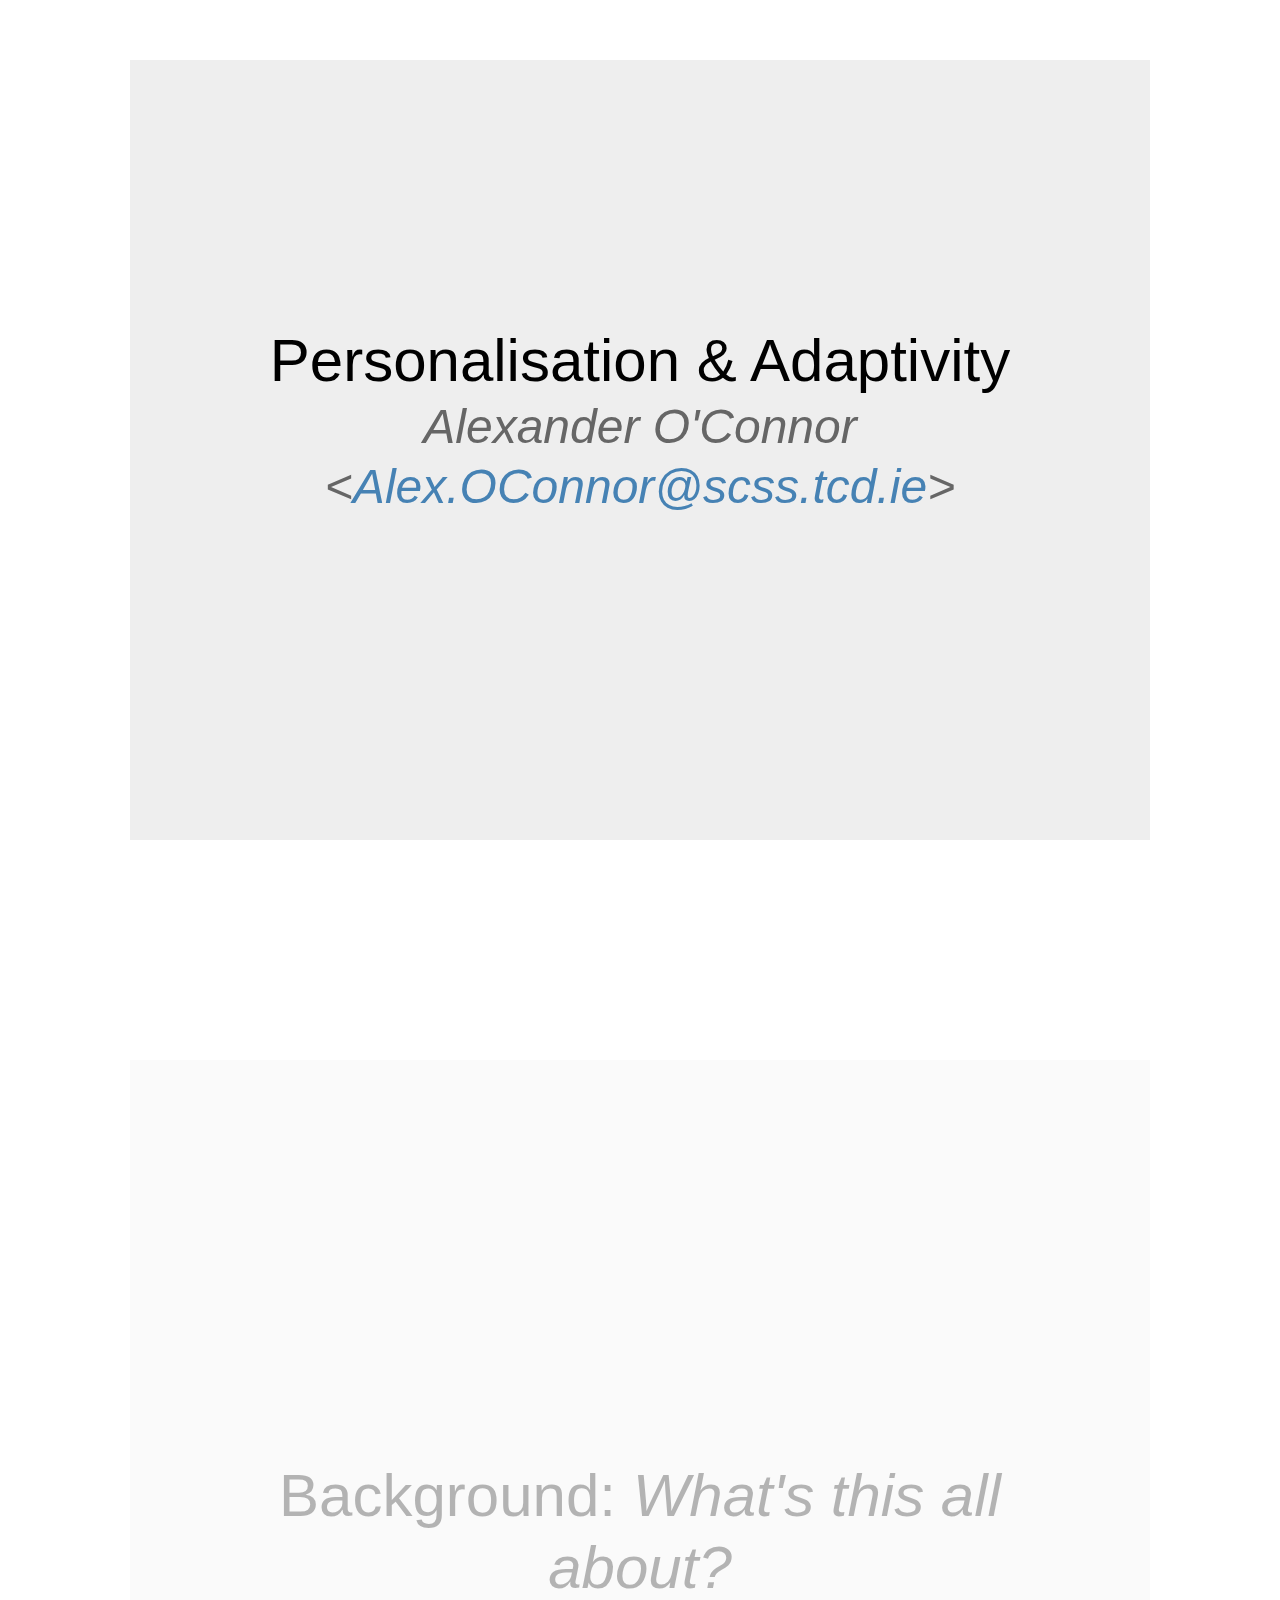
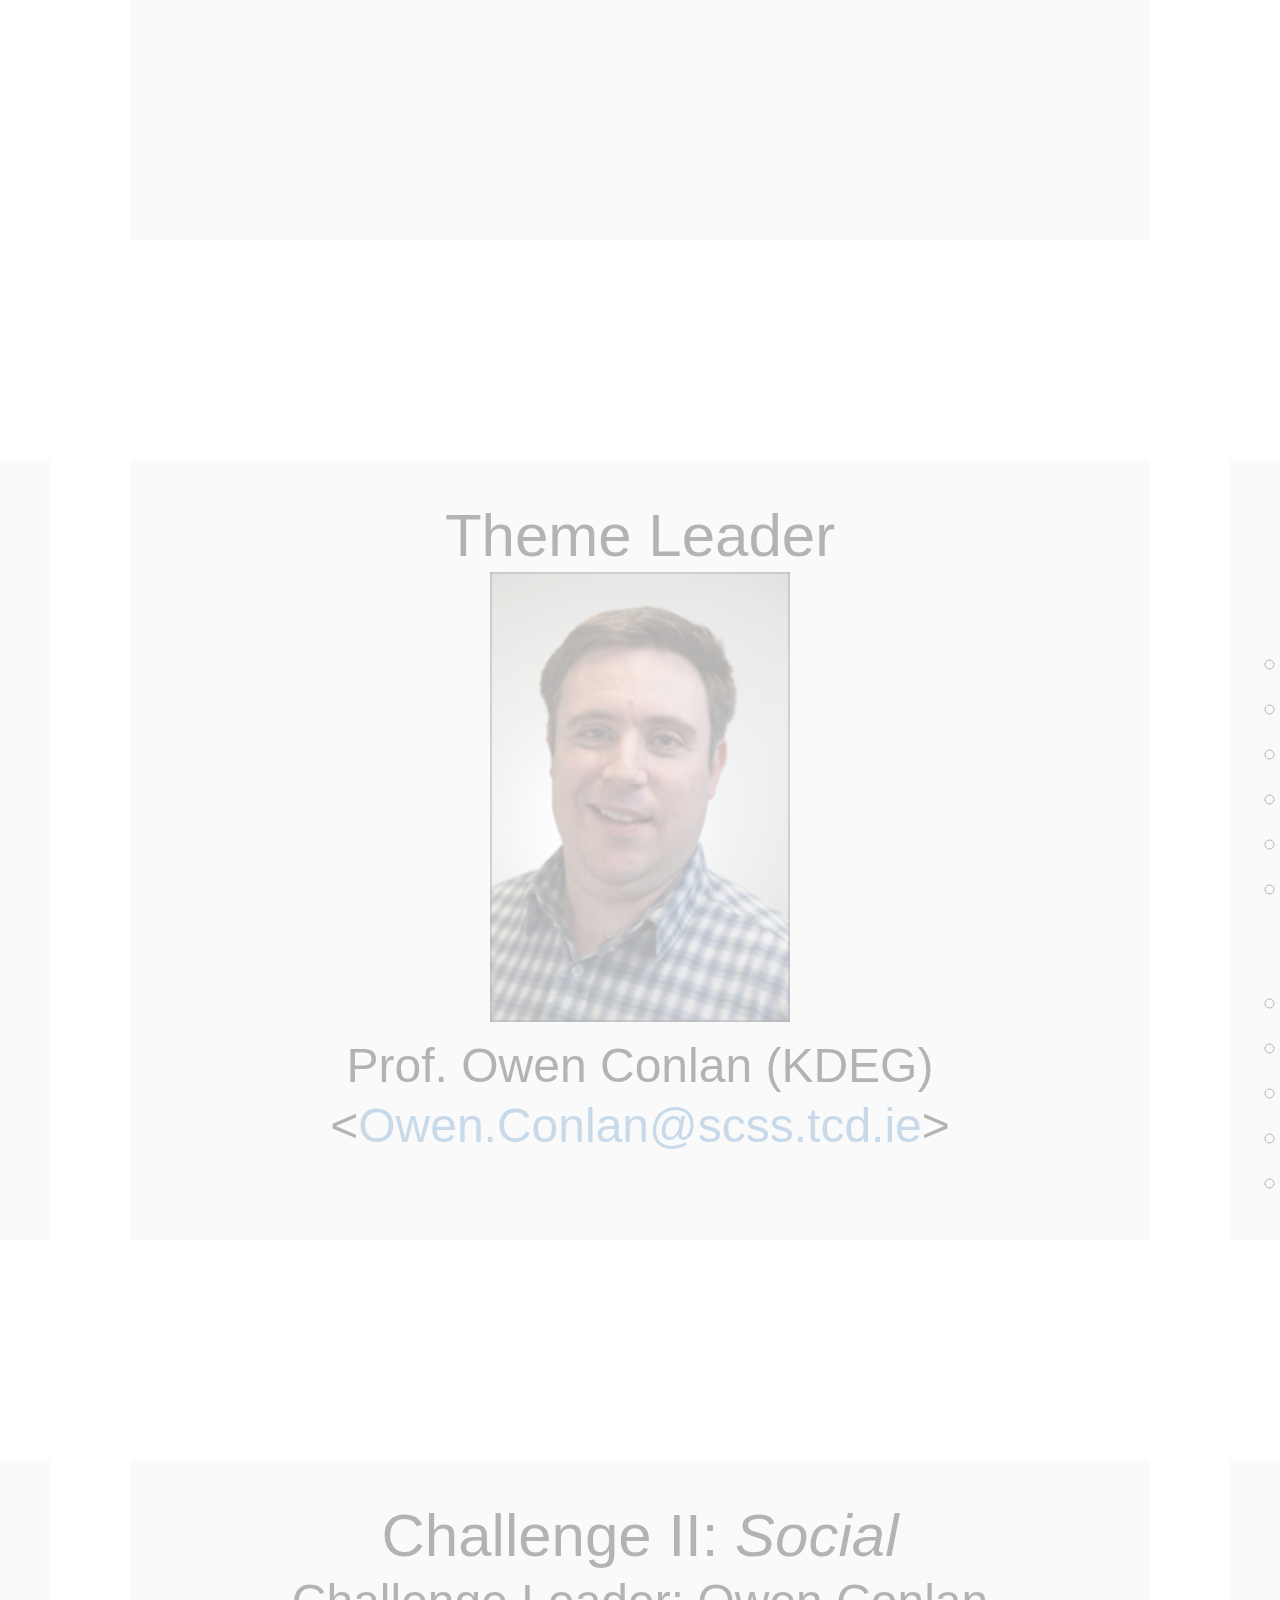
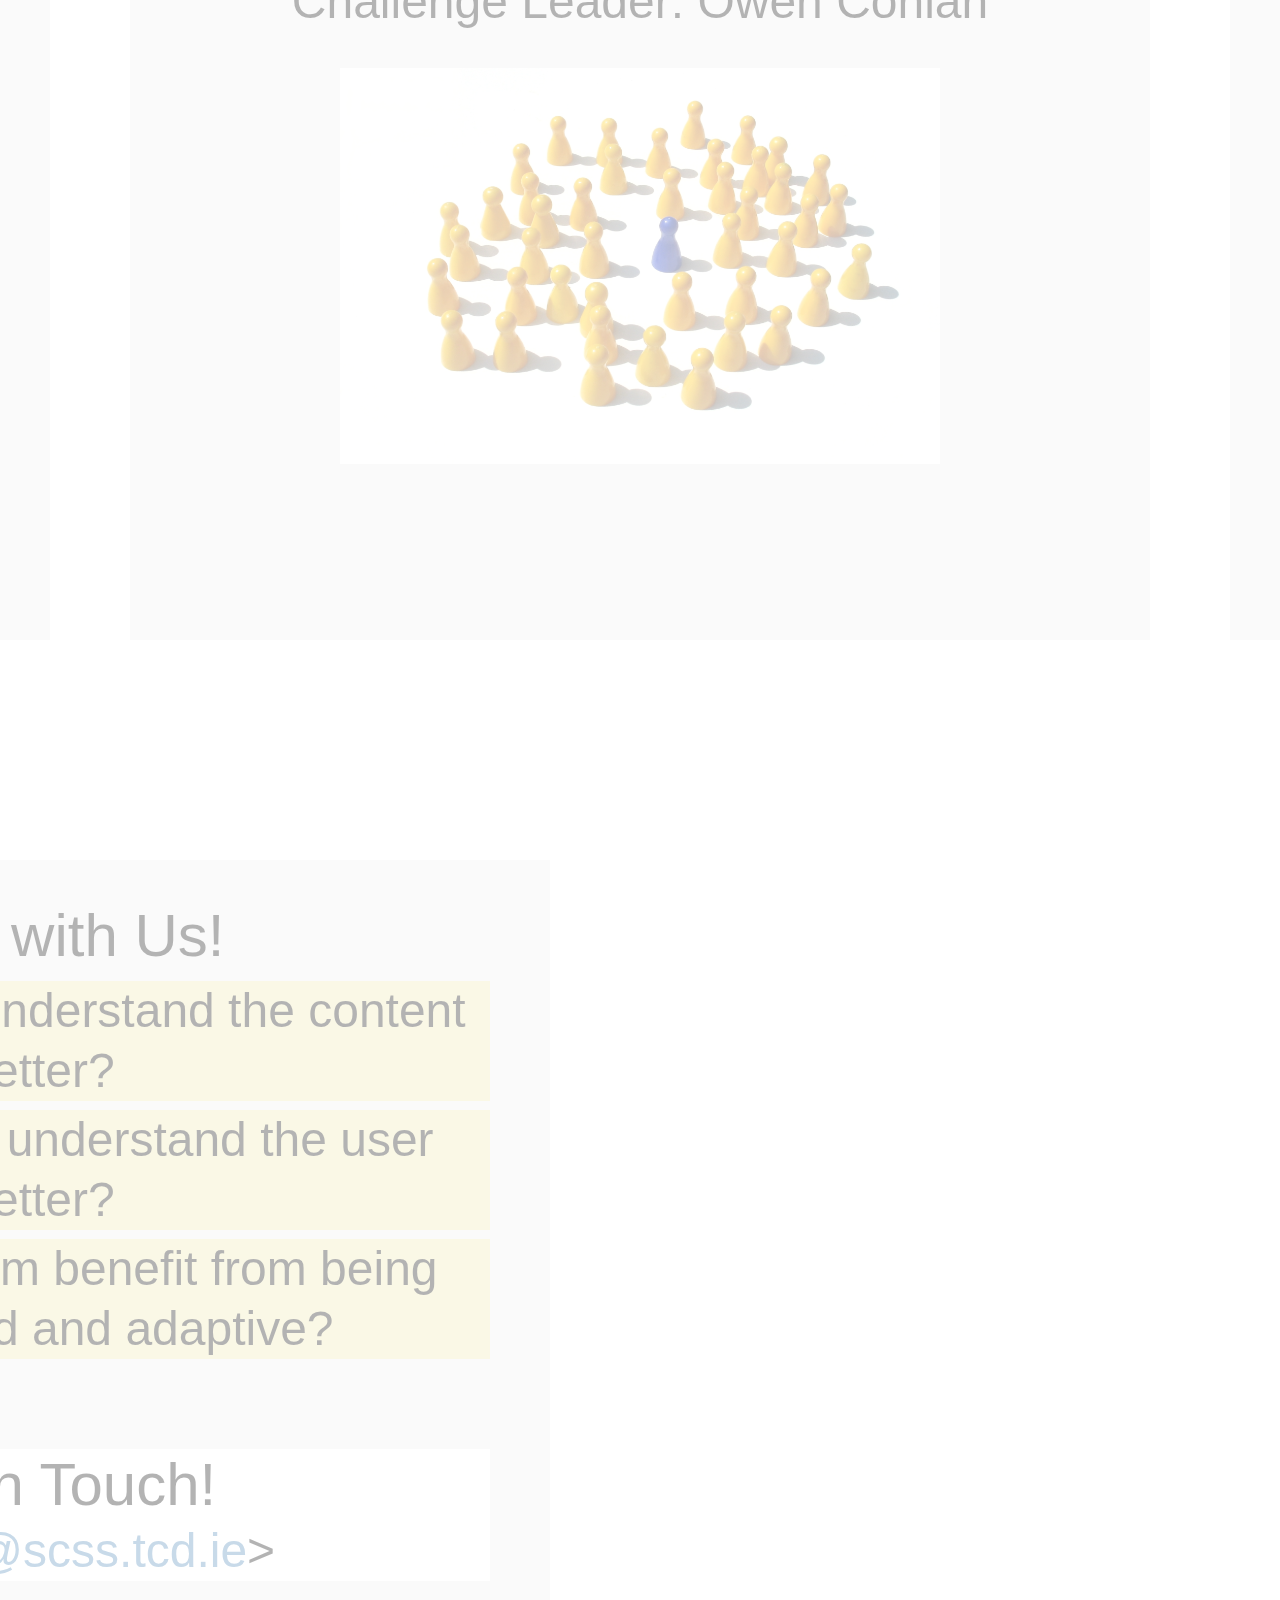
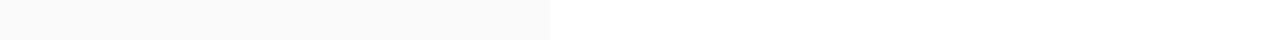
==== commit b0d214e0: "first draft" ====
--- a/index.html
+++ b/index.html
@@ -18,6 +18,7 @@
         Impress.js doesn't depend on any external stylesheet. Script adds all styles it needs for
 		presentation to work. -->
 	<link href="css/impress-base.css" rel="stylesheet" />
+	<link href="css/paintro.css" rel="stylesheet" />
     
     <link rel="shortcut icon" href="favicon.png" />
     <link rel="apple-touch-icon" href="apple-touch-icon.png" />
@@ -96,42 +97,41 @@
 		<h2>Alexander O'Connor &lt;<a href="mailto:Alex.OConnor@scss.tcd.ie">Alex.OConnor@scss.tcd.ie</a>&gt;</h2>
     </div>
 	<!--Background -->
-	<div id="background" class="step slide" data-x="0" data-y="-2000" data-z="0" data-rotate-x="90">
+	<div id="background" class="step slide" data-x="0" data-y="-1000" data-z="0">
 		<h1>Background: <em>What's this all about?</em></h1>
 	</div>
-	<div id="backgroundPersonalisationHat" class="step slide" data-x="0" data-y="-2000" data-z="-1000" data-rotate-x="90">
-		<img src="images/babyhat.jpg" width="100%"/>
-	</div>
-		<div id="backgroundPersonalisation" class="step slide" data-x="0" data-y="-2000" data-z="-2000" data-rotate-x="90">
-			<h3>Personalisation:</h3>
-			<p><em>Change the user experience to fit the person.</em></p>
-	</div>
-	<div id="backgroundAdaptivityPic" class="step slide" data-x="0" data-y="-2000" data-z="-3000" data-rotate-x="90">
-		<img src="images/screen.jpg" width="100%" />
+	<div id="backgroundPersonalisation" class="step slide" data-x="0" data-y="-2000" data-z="-1000" data-rotate-x="90">
+            <img src="images/babyhat.jpg" width="100%" alt="Baby with Hat"/>
+			<h2>Personalisation:
+			<em>Change the user experience to fit the person.</em></h2>
 	</div>
 	<div id="backgroundAdaptivity" class="step slide" data-x="0" data-y="-2000" data-z="-3000" data-rotate-x="90">
-		<h1>Adaptivity:</h1><p><em>Apply knowledge to change how an application behaves.</em></p>
-	</div>
-	<div id="overallGoal" class="step slide" >
+        <img src="images/screen.jpg" width="80%" alt="Flexible Screen" />
+        <h2>Adaptivity:<em>Apply knowledge to change how an application behaves.</em></h2>
+	</div>
+	<div id="overallGoal" class="step slide" data-x="0" data-y="-3000" data-z="0">
 		<h1>We want to evolve what, for whom and how we adapt and personalise</h1>
-		<div id="c1evolve">Text ➟ 🎬 Multimedia</div>
-		<div id="c2evolve">👦 Individual ➟ 👪 Social</div>
-		<div id="c3evolve">☈ Static ➟ ♺ Responsive</div>
+            <div id="evolve">
+                <div id="c1evolve"><p>Text ➟  Multimedia</p></div>
+                <div id="c2evolve"><p>Individual ➟ Social</p></div>
+                <div id="c3evolve"><p> Static ➟  Responsive</p></div>
+            </div>
 	</div>
 	<!-- Theme Overview -->
-	<div id="themeLeader" class="step slide" >
-		<h1>Prof. Owen Conlan (KDEG)</h1>
-		<img src="images/owen.jpg" />
-		<p>&lt;<a href="mailto:Owen.Conlan@scss.tcd.ie">Owen.Conlan@scss.tcd.ie</a>&gt;</p>
-	</div>
-	<div id="Challenges" class="step slide">
-		<div>Challenge 1: Content</div>
-		<div>Challenge 2: Social</div>
-		<div>Challenge 3: Novel Adaptation</div>
-	</div>
-	<div id="resources" class="step slide">
+	<div id="themeLeader" class="step slide" data-x="0" data-y="0" data-z="0">
+        <h1>Theme Leader</h1>
+        <h2>
+            <img src="images/owen.jpg" alt="Prof. Owen Conlan" width="300"/><br />
+            Prof. Owen Conlan (KDEG)<br />
+				&lt;<a href="mailto:Owen.Conlan@scss.tcd.ie">Owen.Conlan@scss.tcd.ie</a>&gt;</h2>
+	</div>
+
+    <div id="Themes" class="step slide" data-x="-1100" data-y="0" data-z="0">
+            <img src="images/themeinteraction.png" alt="themes" height="80%" />
+    </div>
+	<div id="resources" class="step slide" data-x="1100" data-y="0" data-z="0">
 		<h1>Core Theme People</h1>
-		<div id="resourcesAcademics" width="40%" >
+		<div id="resourcesAcademics">
 			<h2>Academics &amp; PostDocs</h2>
 			<ul>
 				<li>Owen Conlan</li>
@@ -142,7 +142,7 @@
 				<li>Cormac Hampson</li>
 			</ul>
 		</div>
-		<div id="resourcesStudents" width="40%" >
+		<div id="resourcesStudents">
 			<h2>Students</h2>
 			<ul>
 				<li>James Coll&mdash;Micro Adaptation</li>
@@ -153,26 +153,36 @@
 			</ul>
 		</div>
 	</div>
-	<div id="ChallengeOne" class="step slide">
-			<img src="images/alex.png">
-			<p>Challenge Leader: Alexander O'Connor</p>
-	</div>
-	<div id="ChallengeTwo" class="step slide">
-		<p>Challenge Leader: Owen Conlan</p>
-	</div>
-	<div id="ChallengeThree" class="step slide">
-		<p>Challenge Leader: Owen Conlan</p>
-	</div>
-	<div id="CollaborateWithUs" class="step slide">
-		<h1>Can you help us understand the content better?</h1>
-		<h1>Can you help us understand the user better?</h1>
-		<h1>Could your system benefit from being personalised and adaptive?</h1>
-	</div>
-	<div id="MeetingMail" class="step slide">
-		<p>&lt;<a href="mailto:cnglpa@scss.tcd.ie">cnglpa@scss.tcd.ie</a>&gt;<br />
-		Alternatively:
-			&lt;<a href="mailto:Owen.Conlan@scss.tcd.ie">Owen.Conlan@scss.tcd.ie</a>&gt;
-			&lt;<a href="mailto:Alex.OConnor@scss.tcd.ie">Alex.OConnor@scss.tcd.ie</a>&gt;
+    <!--Challenges -->
+	<div id="ChallengeOne" class="step slide challenge" data-x="-1100" data-y="1000" data-z="0">
+            <h1>Challenge I: <em>Content</em></h1>
+			<h2>Challenge Leader: Alexander O'Connor</h2>
+            <img src="images/content.png" alt="content" />
+            <p><a href="attribution.html">Attribution</a></p>
+	</div>
+
+	<div id="ChallengeTwo" class="step slide challenge" data-x="0" data-y="1000" data-z="0">
+                    <h1>Challenge II: <em>Social</em></h1>
+			<h2>Challenge Leader: Owen Conlan</h2>
+            <a href="http://www.rgbstock.com/photo/mhAJ2Dq/"><img src="images/crowd.jpg" width="600" alt="social" /></a>
+
+	</div>
+	<div id="ChallengeThree" class="step slide challenge" data-x="1100" data-y="1000" data-z="0">
+                    <h1>Challenge III: <em>Novel Adaptation</em></h1>
+			<h2>Challenge Leader: Owen Conlan</h2>
+            <a href="http://www.rgbstock.com/photo/mjzQbni/"><img src="images/adapt.jpg" width="600" alt="adapt" /></a>
+
+	</div>
+	<div id="CollaborateWithUs" class="step slide challenge" data-x="-600" data-y="2000" data-z="0">
+        <h1>Work with Us!</h1>
+            <div>Can you help us understand the content better?</div>
+            <div>Can you help us understand the user better?</div>
+
+            <div>Could your system benefit from being personalised and adaptive?</div>
+            <div id="getintouch">
+                <h1>Get in Touch!</h1>
+                <h2>&lt;<a href="mailto:cnglpa@scss.tcd.ie">cnglpa@scss.tcd.ie</a>&gt;</h2>
+            </div>
 	</div>
 </div>
 
--- a/css/impress-base.css
+++ b/css/impress-base.css
@@ -35,9 +35,6 @@
 body {
     line-height: 1;
 }
-ol, ul {
-    list-style: none;
-}
 blockquote, q {
     quotes: none;
 }
@@ -61,9 +58,12 @@
 
 i, em { font-style: italic }
 
-
-    And then we hide the message, when support is detected in the browser.
-*/
+ul{
+list-style: circle
+}
+ul li   {
+    line-height: 1.5;
+}
 
 .fallback-message {
     font-family: sans-serif;
@@ -87,4 +87,20 @@
 }
 
 
+/*
+    The last step is an overview.
+    There is no content in it, so we make sure it's not visible because we want
+    to be able to click on other steps.
 
+*/
+#overview { display: none }
+
+/*
+    We also make other steps visible and give them a pointer cursor using the
+    `impress-on-` class.
+*/
+.impress-on-overview .step {
+    opacity: 1;
+    cursor: pointer;
+}
+
--- a/css/paintro.css
+++ b/css/paintro.css
@@ -0,0 +1,129 @@
+.step {
+    position: relative;
+    width: 900px;
+    padding: 40px;
+    margin: 20px auto;
+    font-family: helvetica, sans-serif;
+    font-size: 48px;
+}
+
+.impress-enabled .step {
+    margin: 0;
+    opacity: 0.3;
+
+    -webkit-transition: opacity 1s;
+    -moz-transition:    opacity 1s;
+    -ms-transition:     opacity 1s;
+    -o-transition:      opacity 1s;
+    transition:         opacity 1s;
+}
+
+.impress-enabled .step.active { opacity: 1 }
+
+
+.slide {
+    display: block;
+    width: 900px;
+    height: 700px;
+    padding: 40px 60px;
+
+    background-color: #eee;
+
+    font-size: 30px;
+}
+
+#resources div{
+    margin-top: 1%;
+}
+
+#title h1{
+    margin-top: 25%; 
+}
+#title h2{
+    font-size: 48px;
+    font-style: italic;
+    color: #666;
+}
+
+#background h1{
+    margin-top: 40%;
+}
+
+#backgroundAdaptivity{
+    text-align:center;
+}
+
+#evolve {
+    position: absolute;
+    margin-left: 25%;
+    margin-top: 10%;
+    font-size: 48px;
+    line-height: 60px;
+}
+
+#evolve div{
+    margin-top: 3%;
+    text-align: center;
+    padding: 2px;
+}
+
+#evolve #c1evolve{
+    background-color: #F4A460;
+}
+
+#evolve #c2evolve{
+    background-color: #7FFF00;
+}
+#evolve #c3evolve{
+    background-color: #FF4500;
+}
+
+#CollaborateWithUs div{
+    font-size:48px;
+    line-height: 60px;
+    background-color:  #EEE8AA;
+    text-align: center;
+    margin-top: 1%;
+}
+
+#CollaborateWithUs #getintouch{
+    margin-top: 10%;
+   background-color: #fff; 
+} 
+
+#Themes{ 
+text-align:center;
+}
+
+#Themes img{
+   margin-top: 10%;
+}
+
+.challenge{
+    text-align:center;
+}
+#ChallengeTwo img{
+    margin-top: 4%;
+}
+#ChallengeThree img{
+    margin-top: 4%;
+}
+
+h1{
+    font-family: helvetica, sans-serif;
+    text-align: center;
+    font-size: 60px;
+    line-height: 72px;
+}
+
+h2 {
+    font-family: helvetica, sans-serif;
+    text-align: center;
+    font-size: 48px;
+    line-height: 60px;
+}
+
+a{
+    color: #4682B4;
+    text-decoration: none;
+}
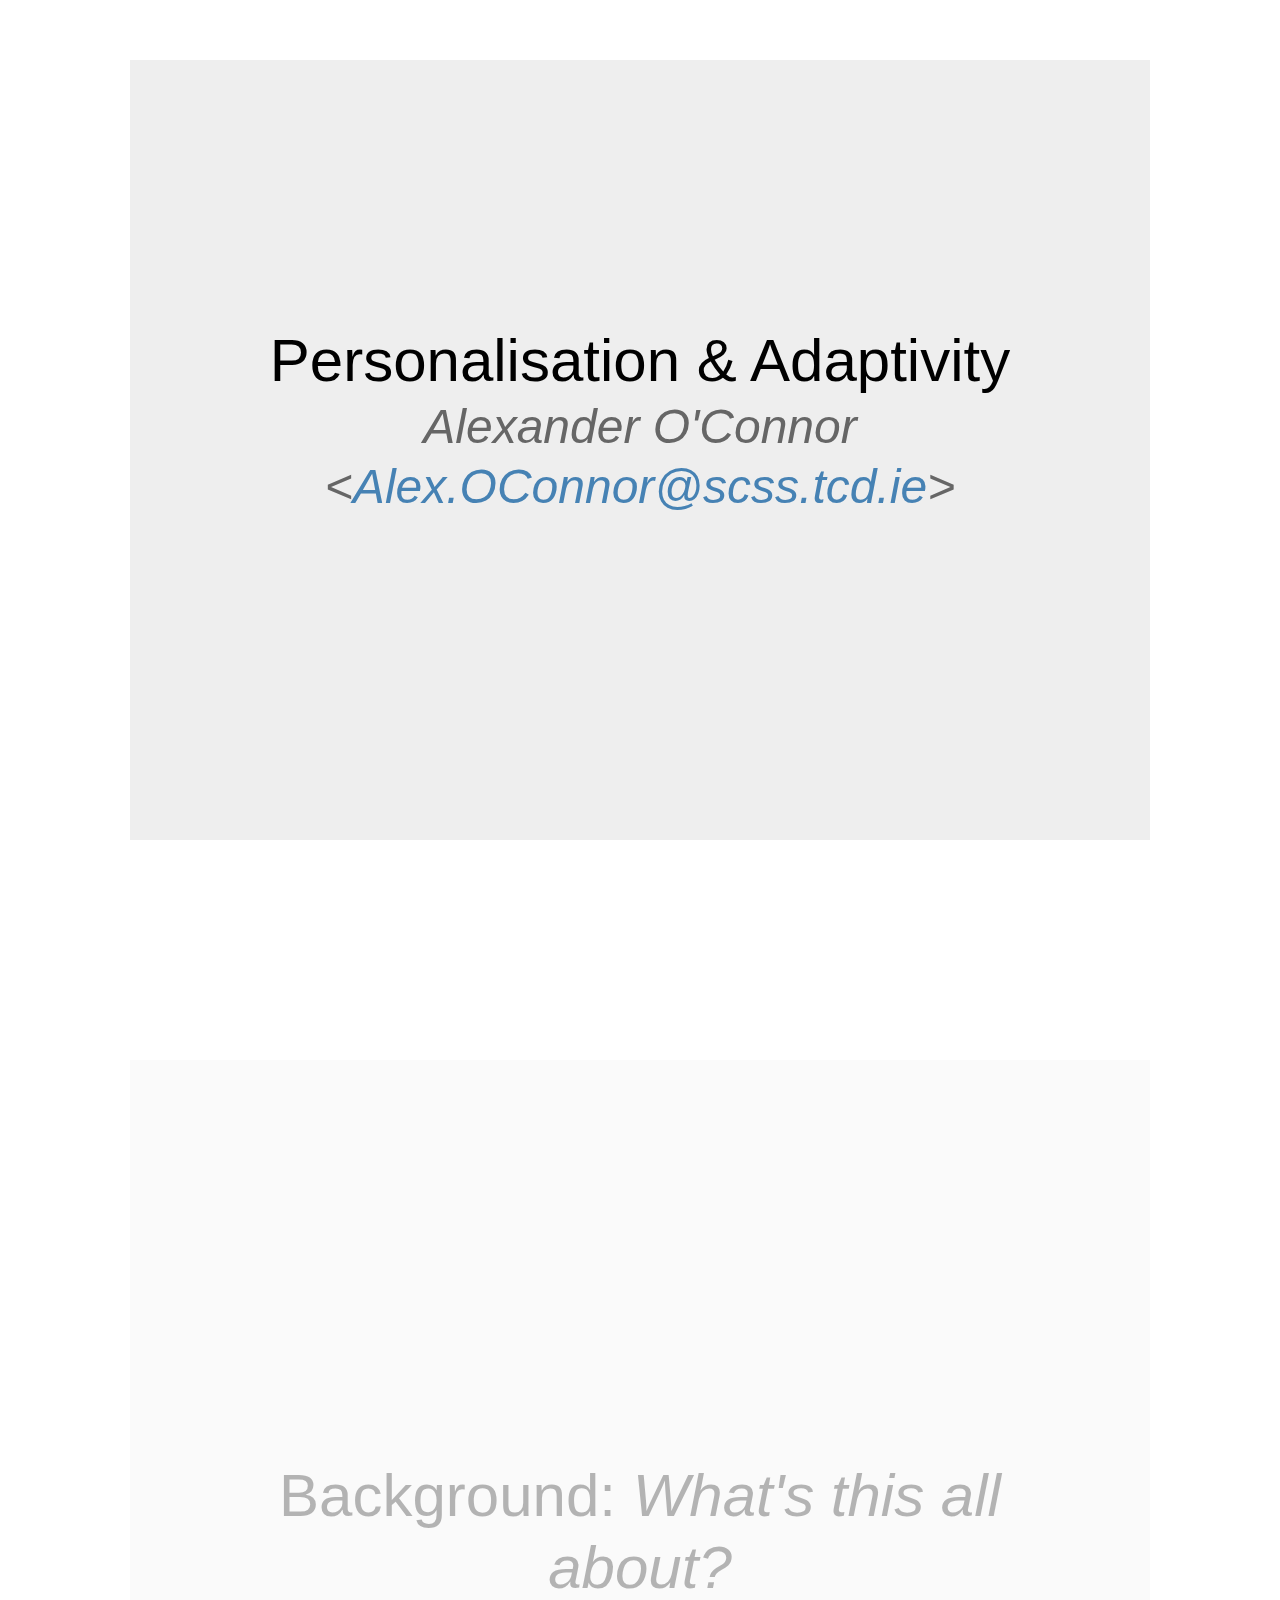
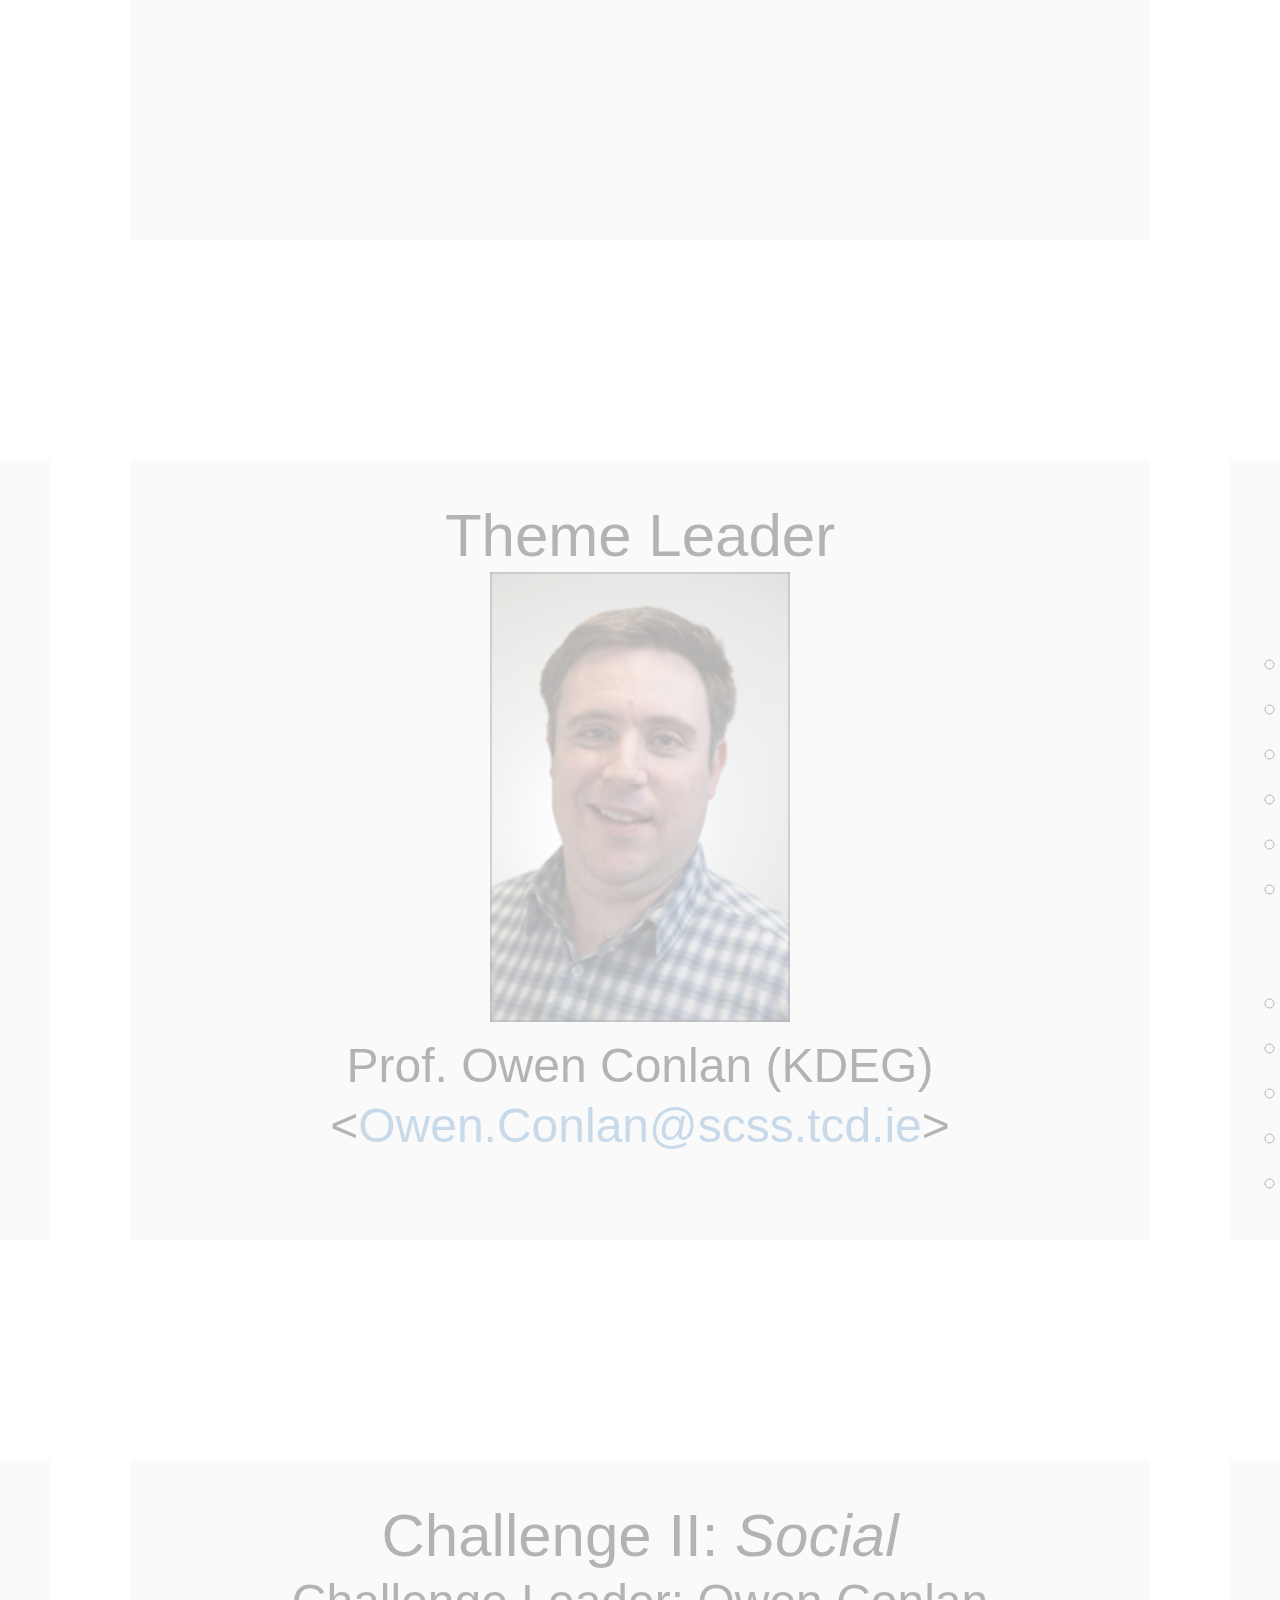
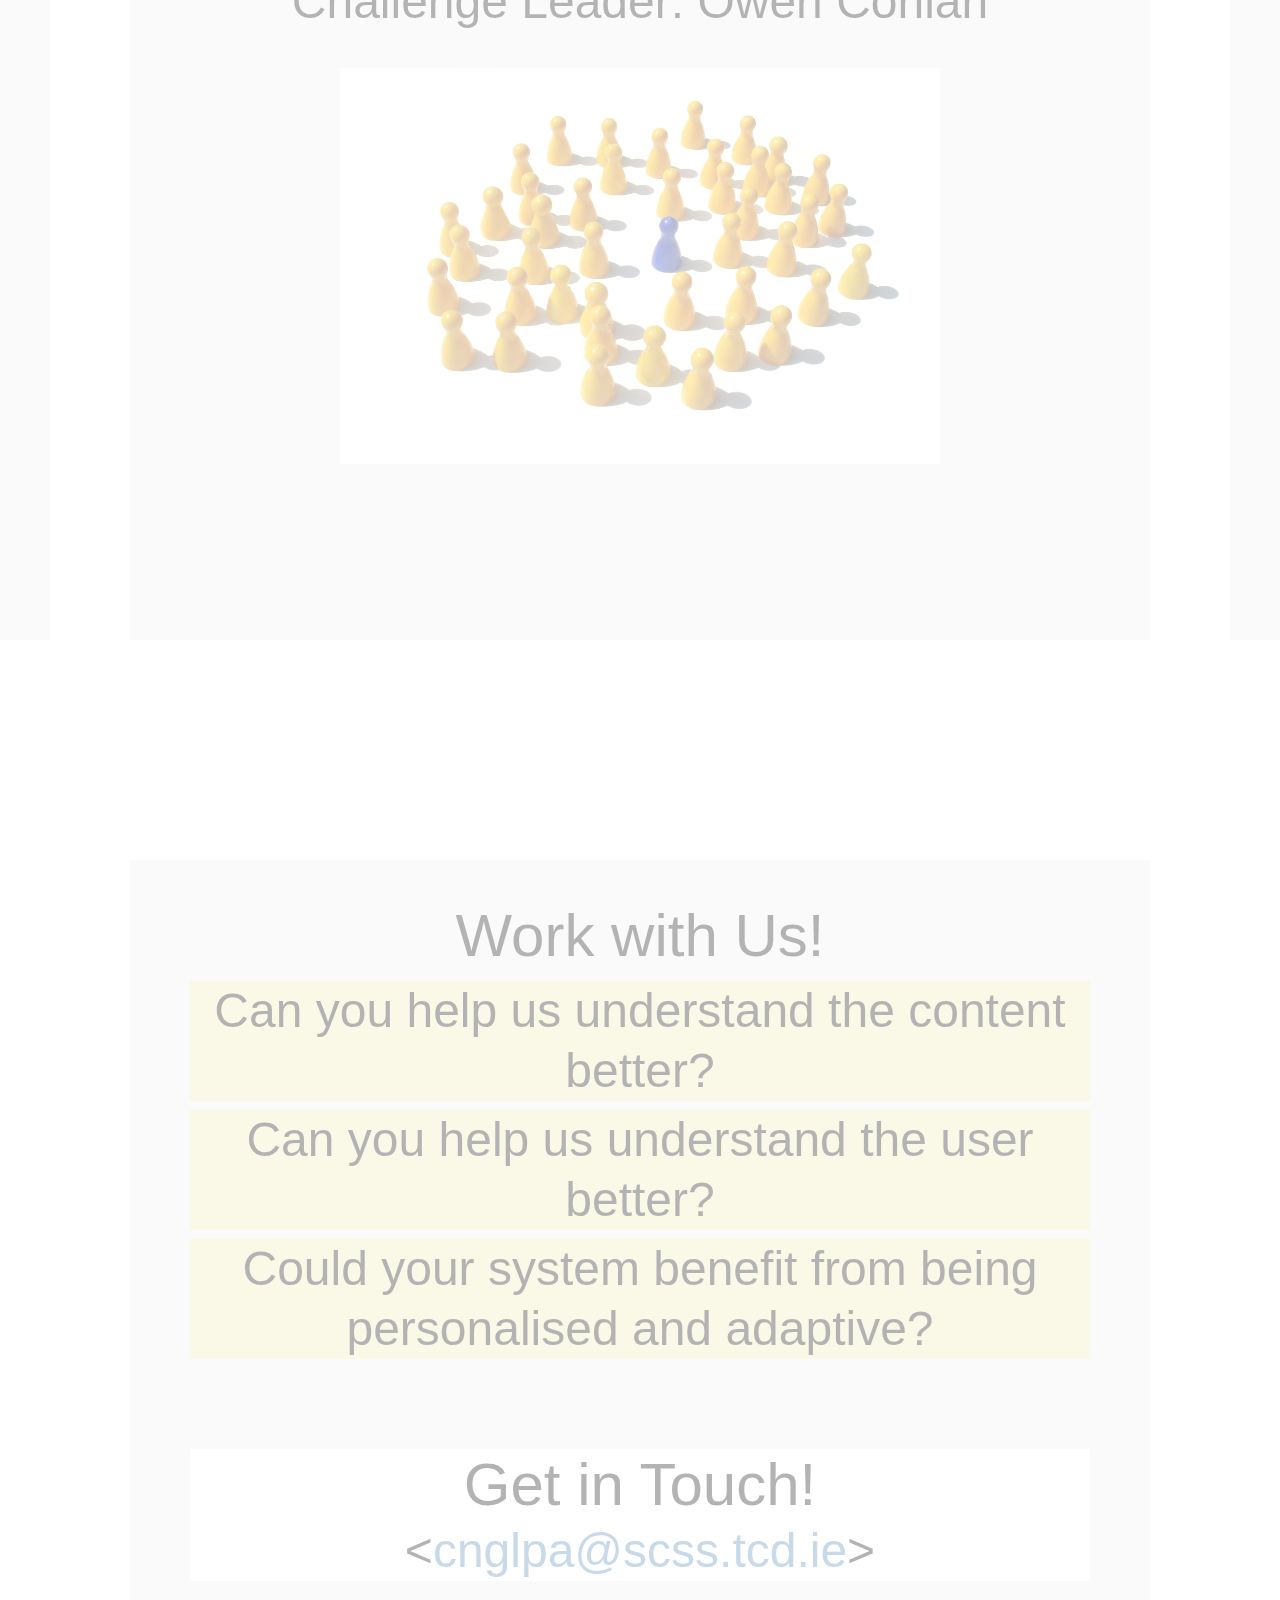
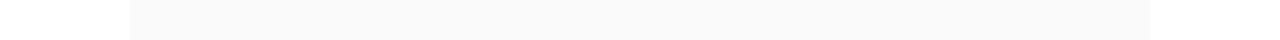
==== commit 04762e65: "overview" ====
--- a/index.html
+++ b/index.html
@@ -158,7 +158,7 @@
             <h1>Challenge I: <em>Content</em></h1>
 			<h2>Challenge Leader: Alexander O'Connor</h2>
             <img src="images/content.png" alt="content" />
-            <p><a href="attribution.html">Attribution</a></p>
+            <h6><a href="attribution.html">Attribution</a></h6>
 	</div>
 
 	<div id="ChallengeTwo" class="step slide challenge" data-x="0" data-y="1000" data-z="0">
@@ -173,7 +173,7 @@
             <a href="http://www.rgbstock.com/photo/mjzQbni/"><img src="images/adapt.jpg" width="600" alt="adapt" /></a>
 
 	</div>
-	<div id="CollaborateWithUs" class="step slide challenge" data-x="-600" data-y="2000" data-z="0">
+	<div id="CollaborateWithUs" class="step slide challenge" data-x="0" data-y="2000" data-z="0">
         <h1>Work with Us!</h1>
             <div>Can you help us understand the content better?</div>
             <div>Can you help us understand the user better?</div>
@@ -184,8 +184,11 @@
                 <h2>&lt;<a href="mailto:cnglpa@scss.tcd.ie">cnglpa@scss.tcd.ie</a>&gt;</h2>
             </div>
 	</div>
+    <div id="overview" class="step slide"  data-x="0" data-y="0" data-z="0" data-scale="8">
+    </div>
 </div>
 
+    
 <script src="js/impress.js"></script>
 <script>impress().init();</script>
 
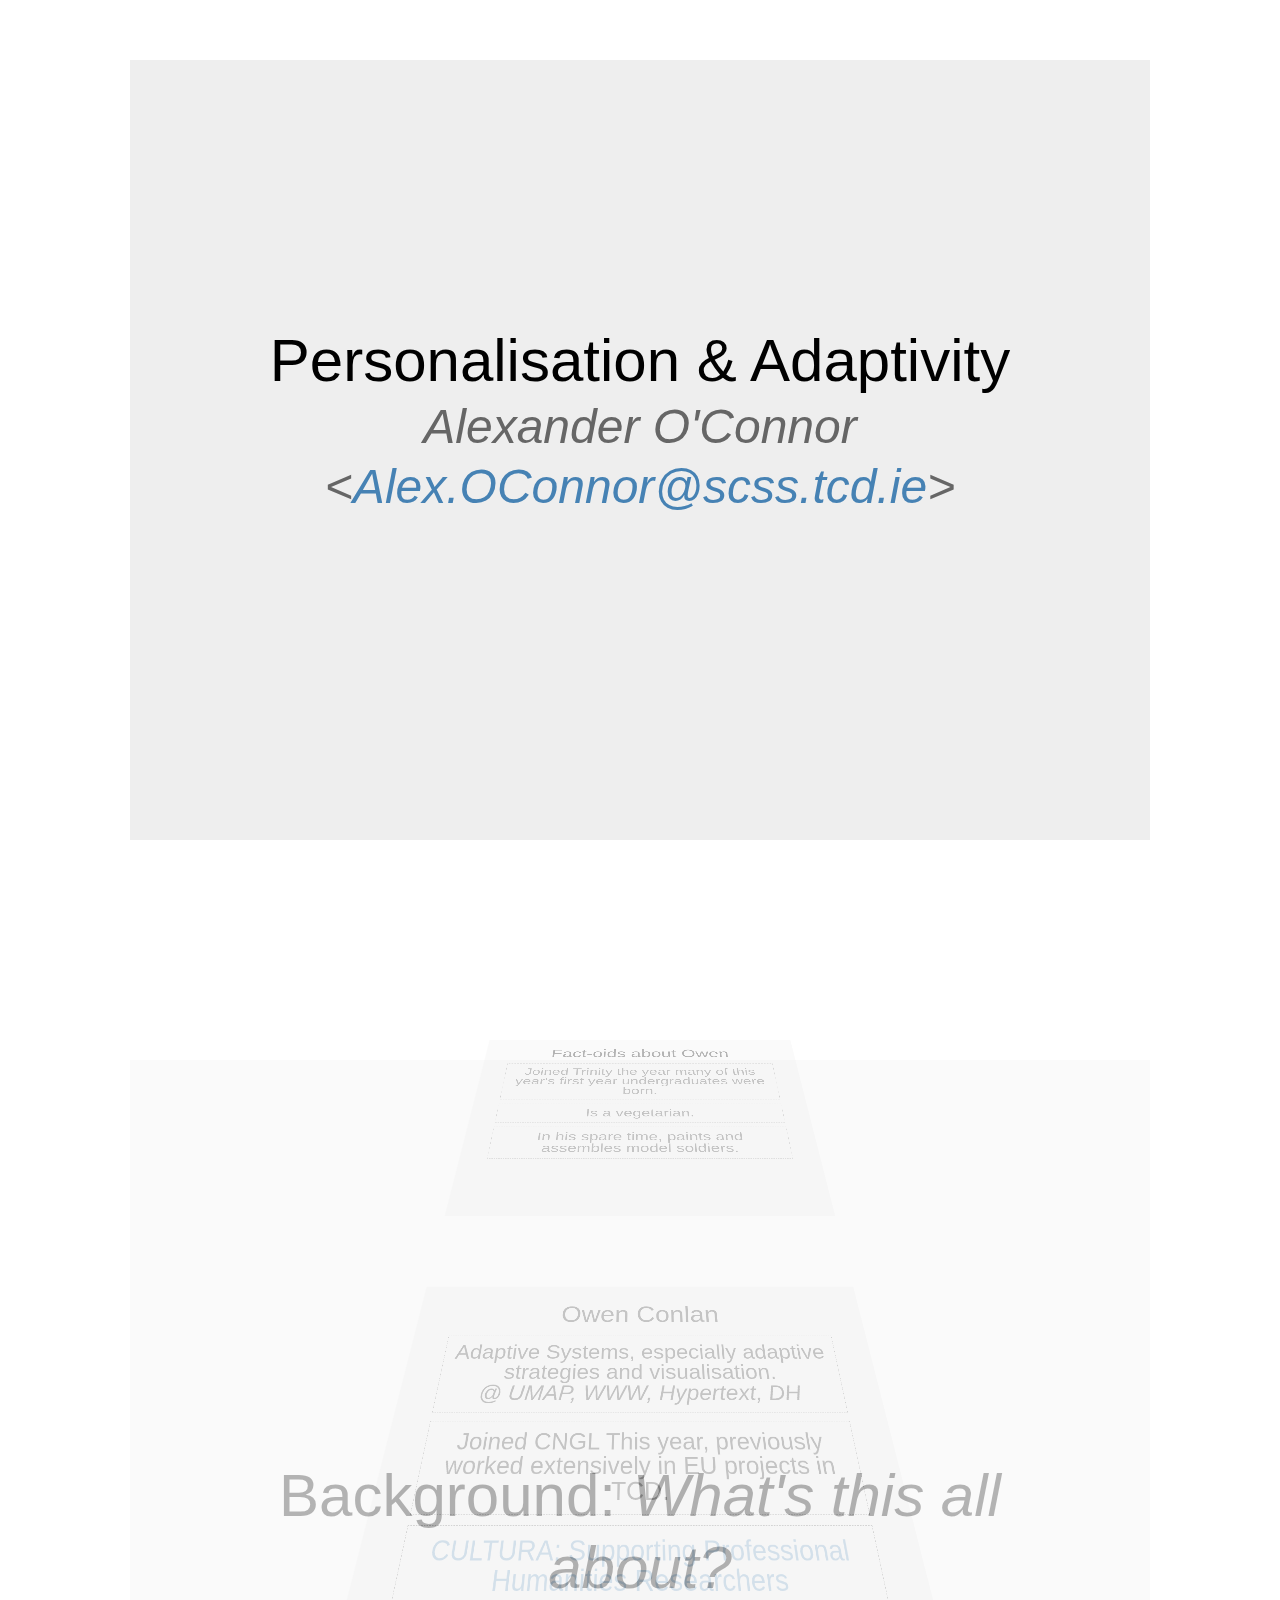
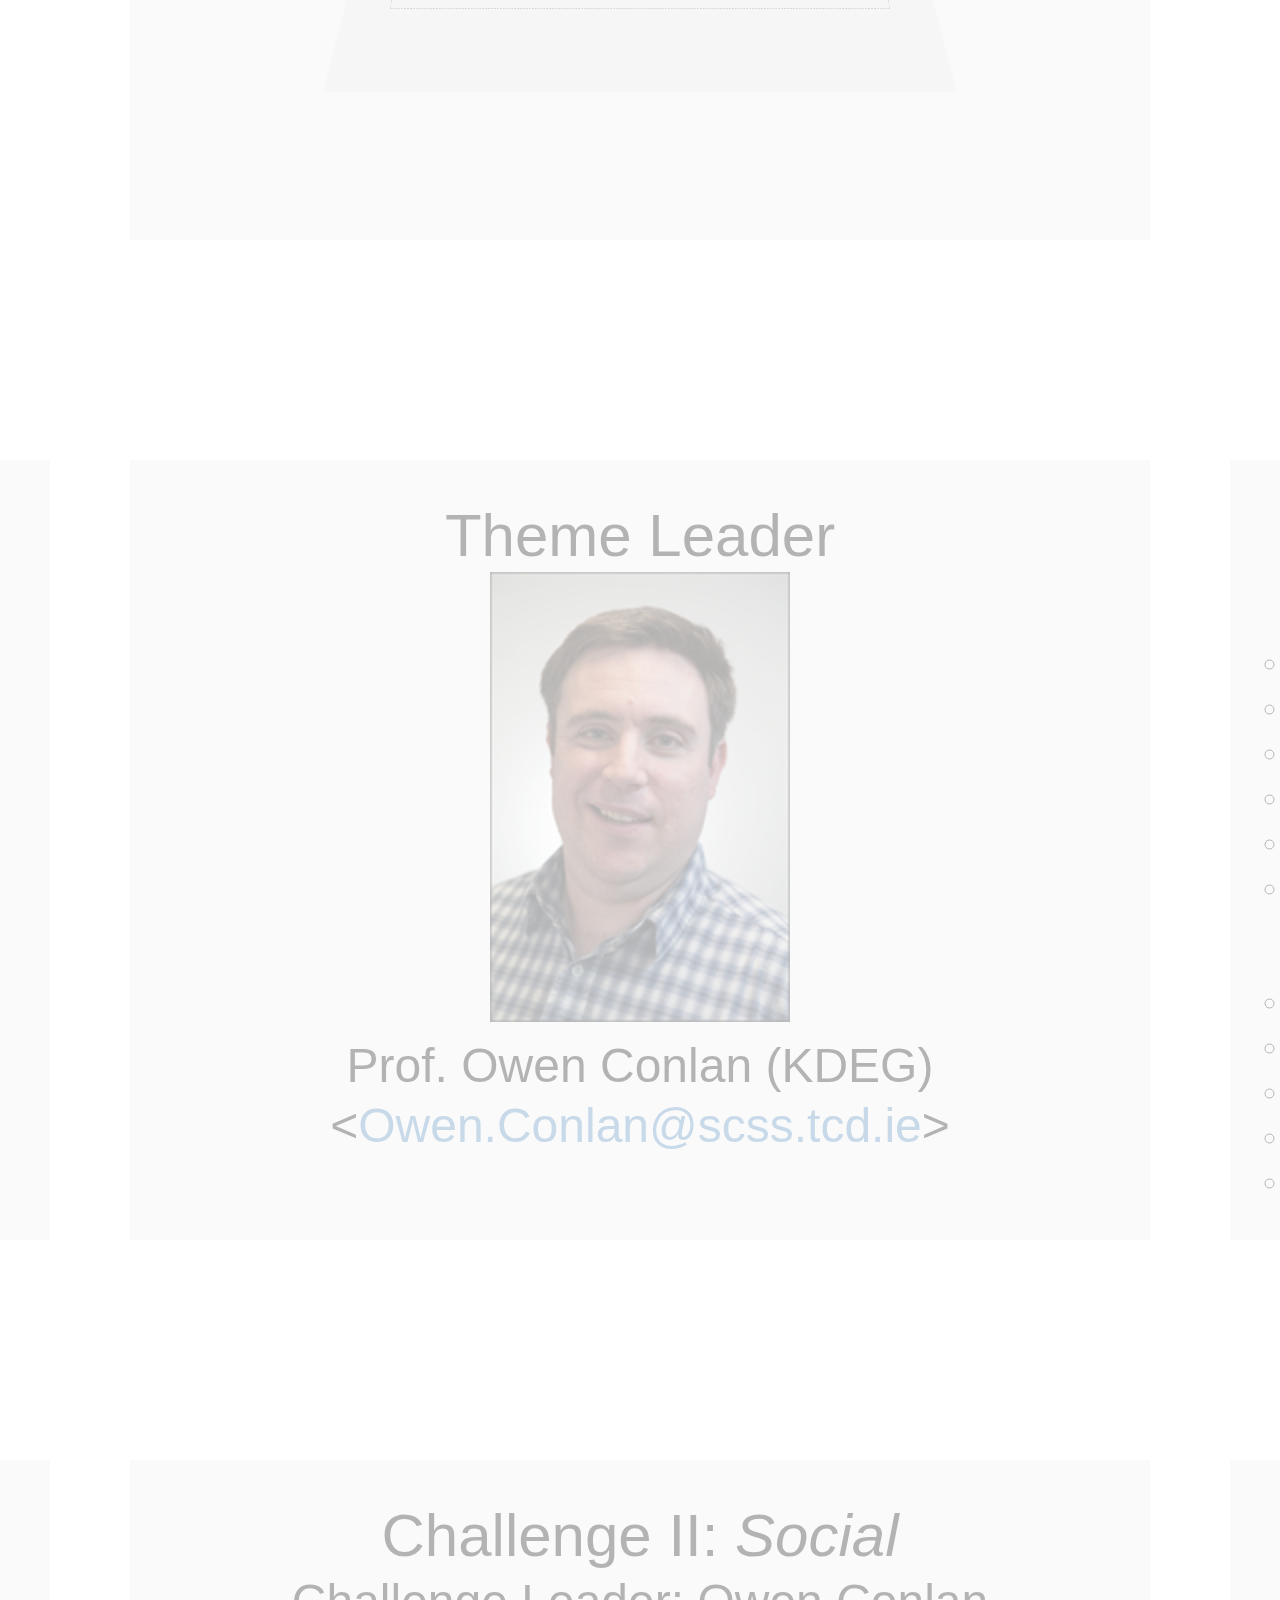
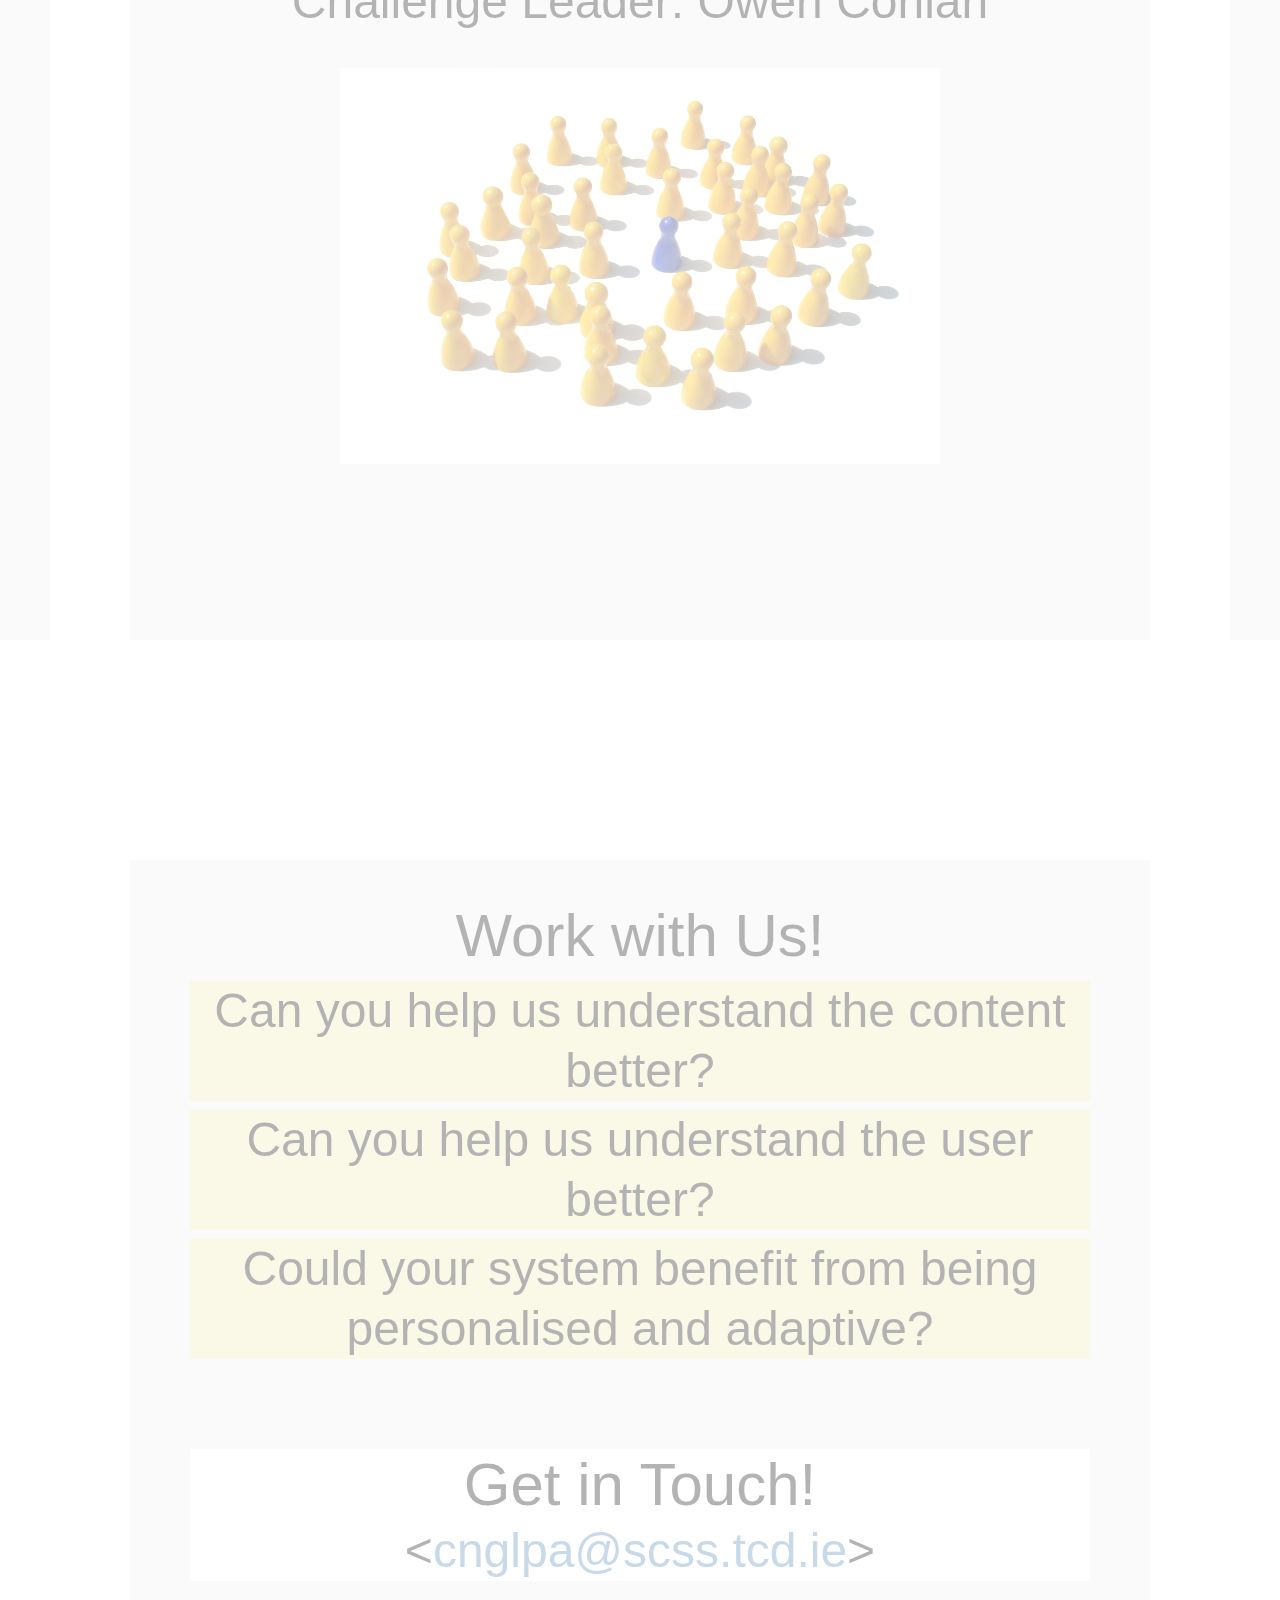
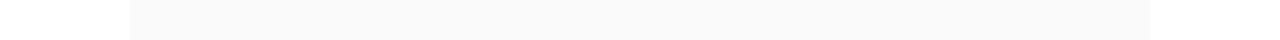
==== commit 383f4433: "factoid and layout" ====
--- a/index.html
+++ b/index.html
@@ -96,6 +96,29 @@
     	<h1>Personalisation &amp; Adaptivity</h1>
 		<h2>Alexander O'Connor &lt;<a href="mailto:Alex.OConnor@scss.tcd.ie">Alex.OConnor@scss.tcd.ie</a>&gt;</h2>
     </div>
+    	<!-- Theme Overview -->
+	<div id="themeLeader" class="step slide" data-x="0" data-y="0" data-z="0">
+        <h1>Theme Leader</h1>
+        <h2>
+            <img src="images/owen.jpg" alt="Prof. Owen Conlan" width="300"/><br />
+            Prof. Owen Conlan (KDEG)<br />
+				&lt;<a href="mailto:Owen.Conlan@scss.tcd.ie">Owen.Conlan@scss.tcd.ie</a>&gt;</h2>
+	</div>
+	<div id="themeLeaderAbout" class="step slide" data-x="0" data-y="0" data-z="-1000" data-rotate-x="90">
+        <h1>Owen Conlan</h1>
+        <div id="TLresearch">Adaptive Systems, especially adaptive strategies and visualisation.
+            <br /><em>@ UMAP, WWW, Hypertext, DH</em></div>
+        <div id="TLCNGL">Joined CNGL This year, previously worked extensively in EU projects in TCD.</div>
+        <div id="TLEU"><a href="http://www.digitalmeetsculture.net/wp-content/uploads/2013/02/Supporting-Professional-Humanities-Researchers.pdf">CULTURA: Supporting Professional Humanities Researchers </a></div>
+	</div>
+    <div id="themeLeaderFactoid" class="step slide" data-x="0" data-y="0" data-z="-2000" data-rotate-x="90">
+        <h1>Fact-oids about Owen</h1>        
+       <div>Joined Trinity the year many of this year's first year undergraduates were born.</div>
+                <div>Is a vegetarian.</div>
+                <div>In his spare time, paints and assembles model soldiers.</div>
+
+	</div>
+
 	<!--Background -->
 	<div id="background" class="step slide" data-x="0" data-y="-1000" data-z="0">
 		<h1>Background: <em>What's this all about?</em></h1>
@@ -117,15 +140,6 @@
                 <div id="c3evolve"><p> Static ➟  Responsive</p></div>
             </div>
 	</div>
-	<!-- Theme Overview -->
-	<div id="themeLeader" class="step slide" data-x="0" data-y="0" data-z="0">
-        <h1>Theme Leader</h1>
-        <h2>
-            <img src="images/owen.jpg" alt="Prof. Owen Conlan" width="300"/><br />
-            Prof. Owen Conlan (KDEG)<br />
-				&lt;<a href="mailto:Owen.Conlan@scss.tcd.ie">Owen.Conlan@scss.tcd.ie</a>&gt;</h2>
-	</div>
-
     <div id="Themes" class="step slide" data-x="-1100" data-y="0" data-z="0">
             <img src="images/themeinteraction.png" alt="themes" height="80%" />
     </div>
--- a/css/paintro.css
+++ b/css/paintro.css
@@ -109,6 +109,14 @@
     margin-top: 4%;
 }
 
+#themeLeaderAbout div, #themeLeaderFactoid div{
+    text-align: center;
+    font-size: 48px;
+    margin: 2%;
+    padding: 2%;
+    border: 1px dashed #333;
+}
+
 h1{
     font-family: helvetica, sans-serif;
     text-align: center;
